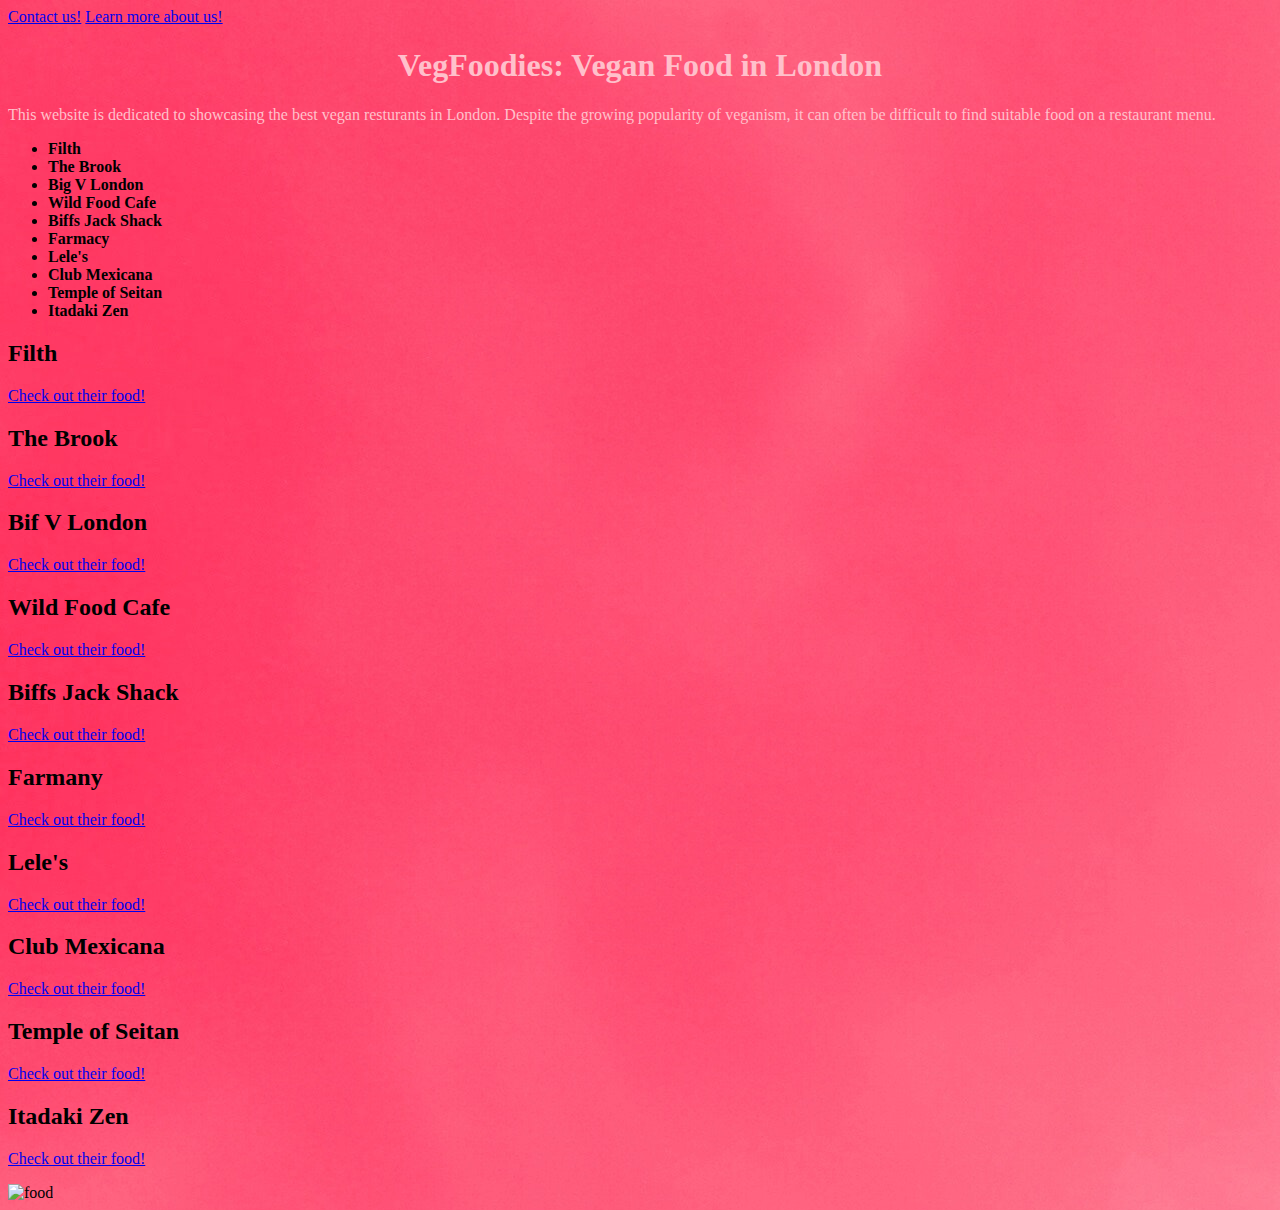
==== index.html @ 2ace2157 "Update index.html" ====
<!DOCTYPE html>
<html>
<head>
<title> VegFoodies </title>
  <body>
</head>
<body background="four.jpg">

<body>

  <a href="contact.html">Contact us!</a>

  <a href="about.html">Learn more about us!</a>

<h1>VegFoodies: Vegan Food in London</h1>

<p>This website is dedicated to showcasing the best vegan resturants in London. Despite the growing popularity of veganism, it can often be difficult to find suitable food on a restaurant menu.</p>
<ul>
<li><strong>Filth </strong></li>
<li><strong>The Brook </strong></li>
<li><strong>Big V London </strong></li>
<li><strong>Wild Food Cafe </strong></li>
<li><strong>Biffs Jack Shack </strong></li>
<li><strong>Farmacy </strong></li>
<li><strong>Lele's </strong></li>
<li><strong>Club Mexicana </strong></li>
<li><strong>Temple of Seitan </strong></li>
<li><strong>Itadaki Zen </strong></li>

</ul>

<h2>Filth</h2>
<p><a href="https://instagram.com/filthfoods?utm_source=ig_profile_share&igshid=w154fmpnxzju" target="_blank">Check out their food!</a></p>

<h2>The Brook</h2>
<p><a href="https://instagram.com/thebrooksocial?utm_source=ig_profile_share&igshid=z3mx6iekdbx1" target="_blank">Check out their food!</a></p>

<h2>Bif V London</h2>
<p><a href="https://instagram.com/bigvlondon?utm_source=ig_profile_share&igshid=1d4su6wdo6scb" target="_blank">Check out their food!</a></p>

<h2>Wild Food Cafe</h2>
<p><a href="https://instagram.com/wildfoodcafe?utm_source=ig_profile_share&igshid=szcdkpubrn42" target="_blank">Check out their food!</a></p>

<h2>Biffs Jack Shack</h2>
<p><a href="https://instagram.com/biffsjackshack?utm_source=ig_profile_share&igshid=bix4g5l9j4w4" target="_blank">Check out their food!</a></p>

<h2>Farmany</h2>
<p><a href="https://instagram.com/farmacyuk?utm_source=ig_profile_share&igshid=fz9z3z4mb0v6" target="_blank">Check out their food!</a></p>

<h2>Lele's</h2>
<p><a href="https://instagram.com/leles_london?utm_source=ig_profile_share&igshid=kb9ek0wr1fde" target="_blank">Check out their food!</a></p>

<h2>Club Mexicana</h2>
<p><a href="https://instagram.com/clubmexicana?utm_source=ig_profile_share&igshid=1avyb87kshzrn" target="_blank">Check out their food!</a></p>

<h2>Temple of Seitan</h2>
<p><a href="https://instagram.com/templeofseitan?utm_source=ig_profile_share&igshid=z2mdcbatoq0e" target="_blank">Check out their food!</a></p>

<h2>Itadaki Zen</h2>
<p><a href="https://instagram.com/itadakizen?utm_source=ig_profile_share&igshid=ah2ua25tgcn1" target="_blank">Check out their food!</a></p>



  <img src width="600""one.jpg" alt="food"/>

<link rel="stylesheet" type="text/css" href="styles.css">
</body>
</html>
---- styles.css ----
h1 { text-align: center;
  color: pink;
}

p {
  color: pink ;
  font-family: Verdana;
  font-size: 16px;
}
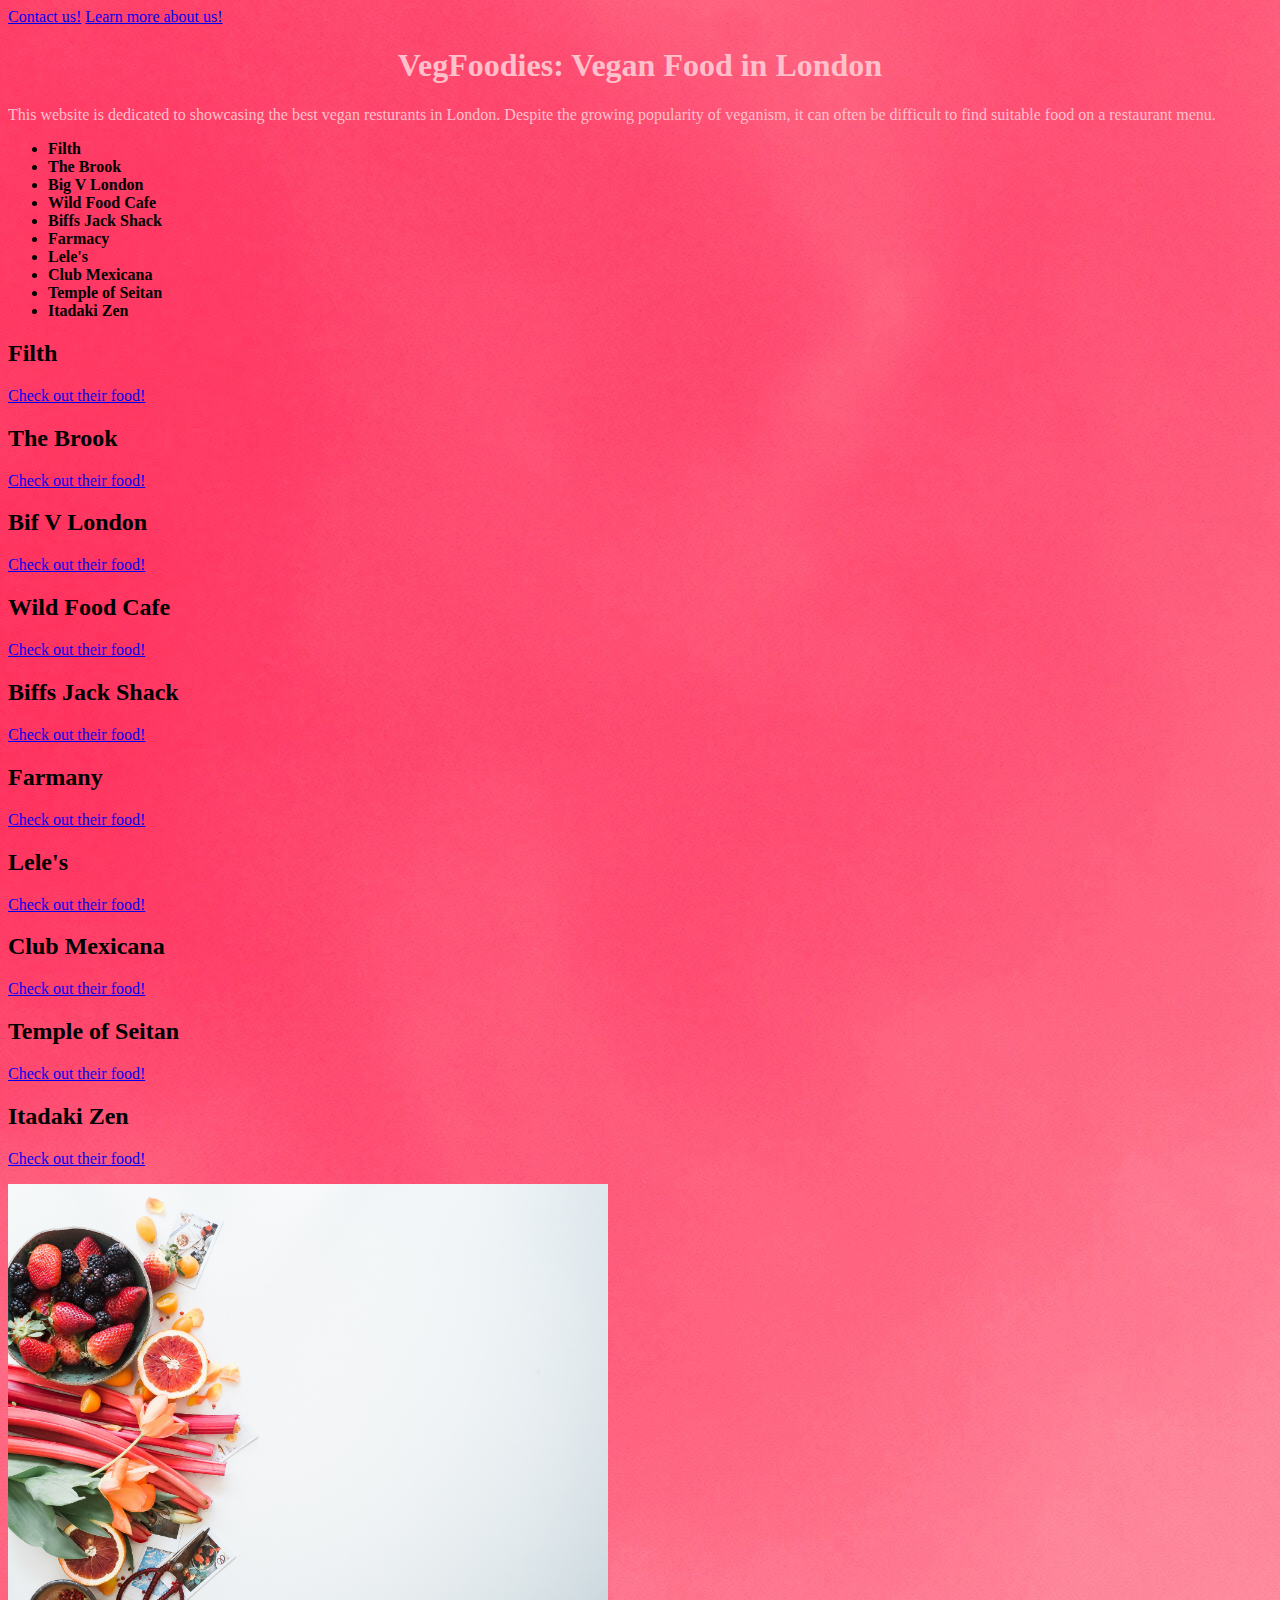
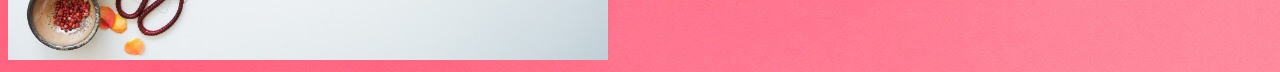
==== commit 7c206bf1: "Update index.html" ====
--- a/index.html
+++ b/index.html
@@ -61,7 +61,7 @@
 
 
 
-  <img src width="600""one.jpg" alt="food"/>
+  <img width="600" src="one.jpg" alt="food"/>
 
 <link rel="stylesheet" type="text/css" href="styles.css">
 </body>
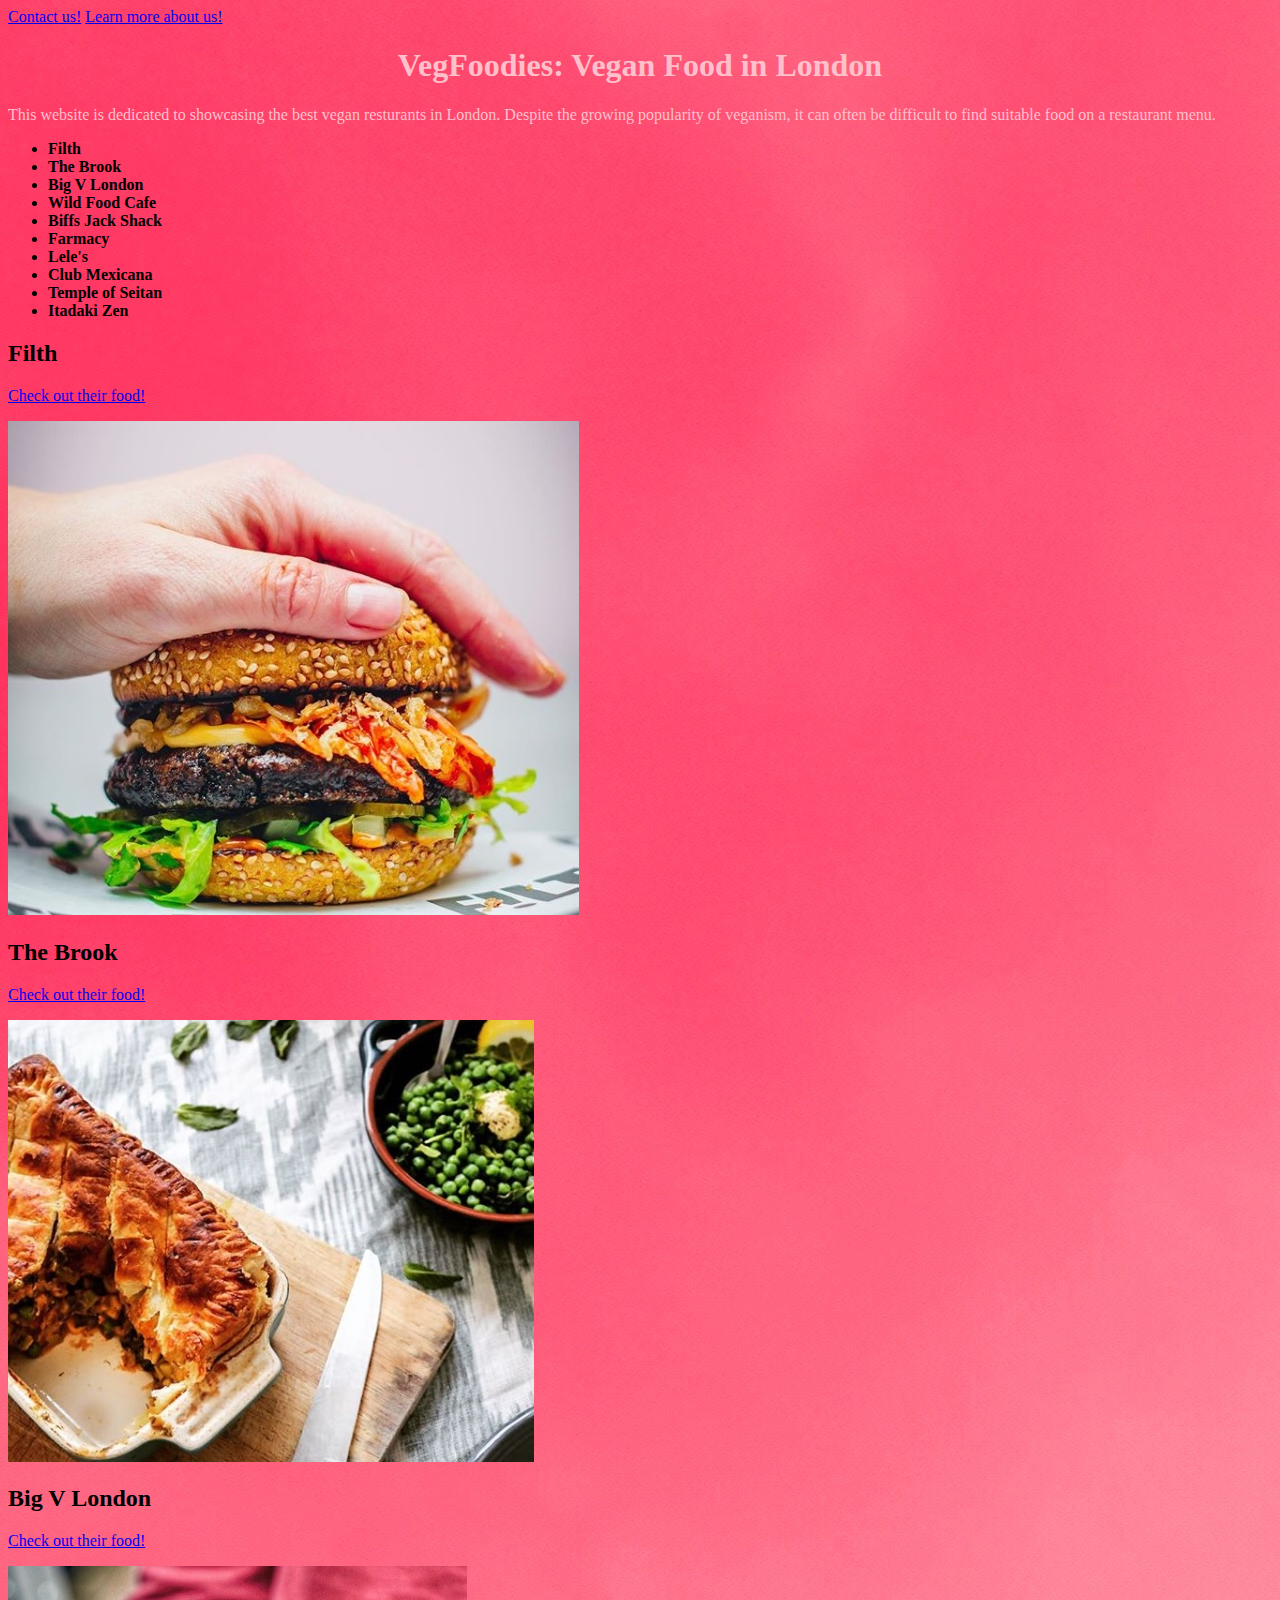
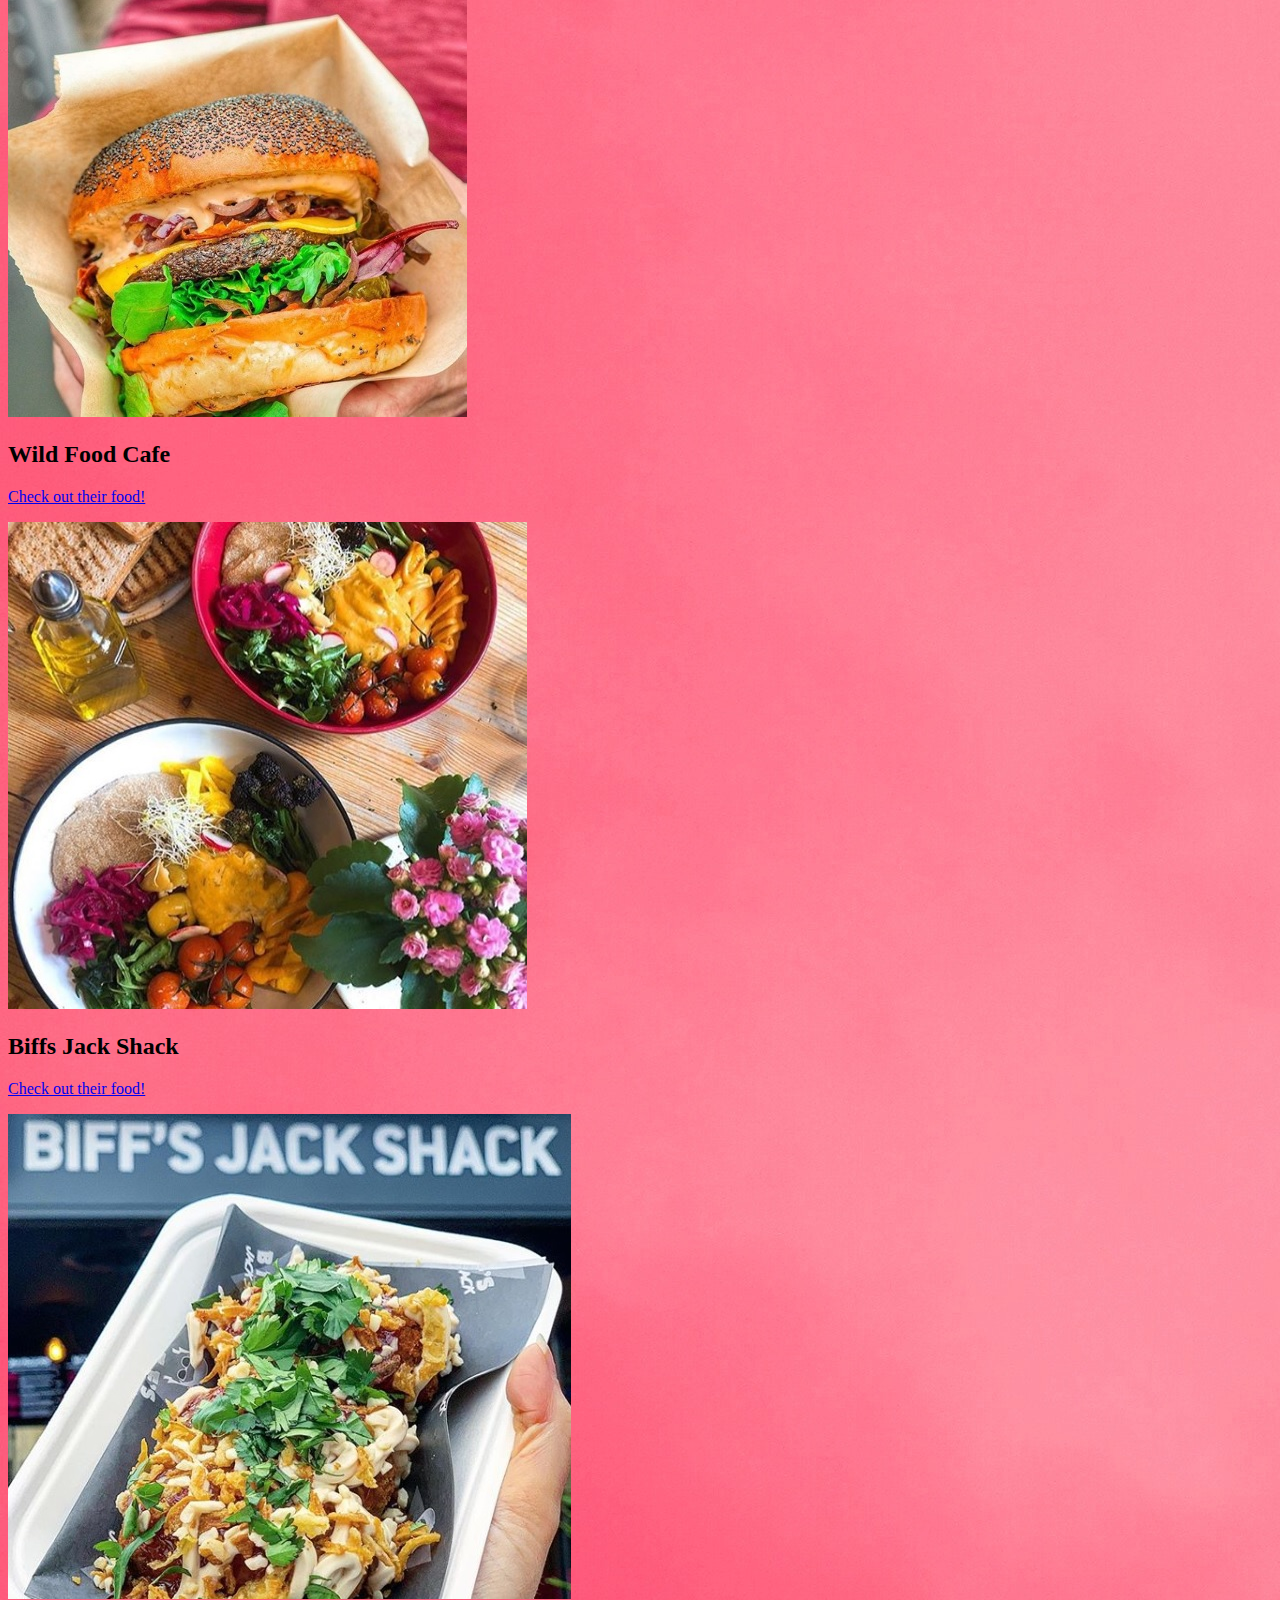
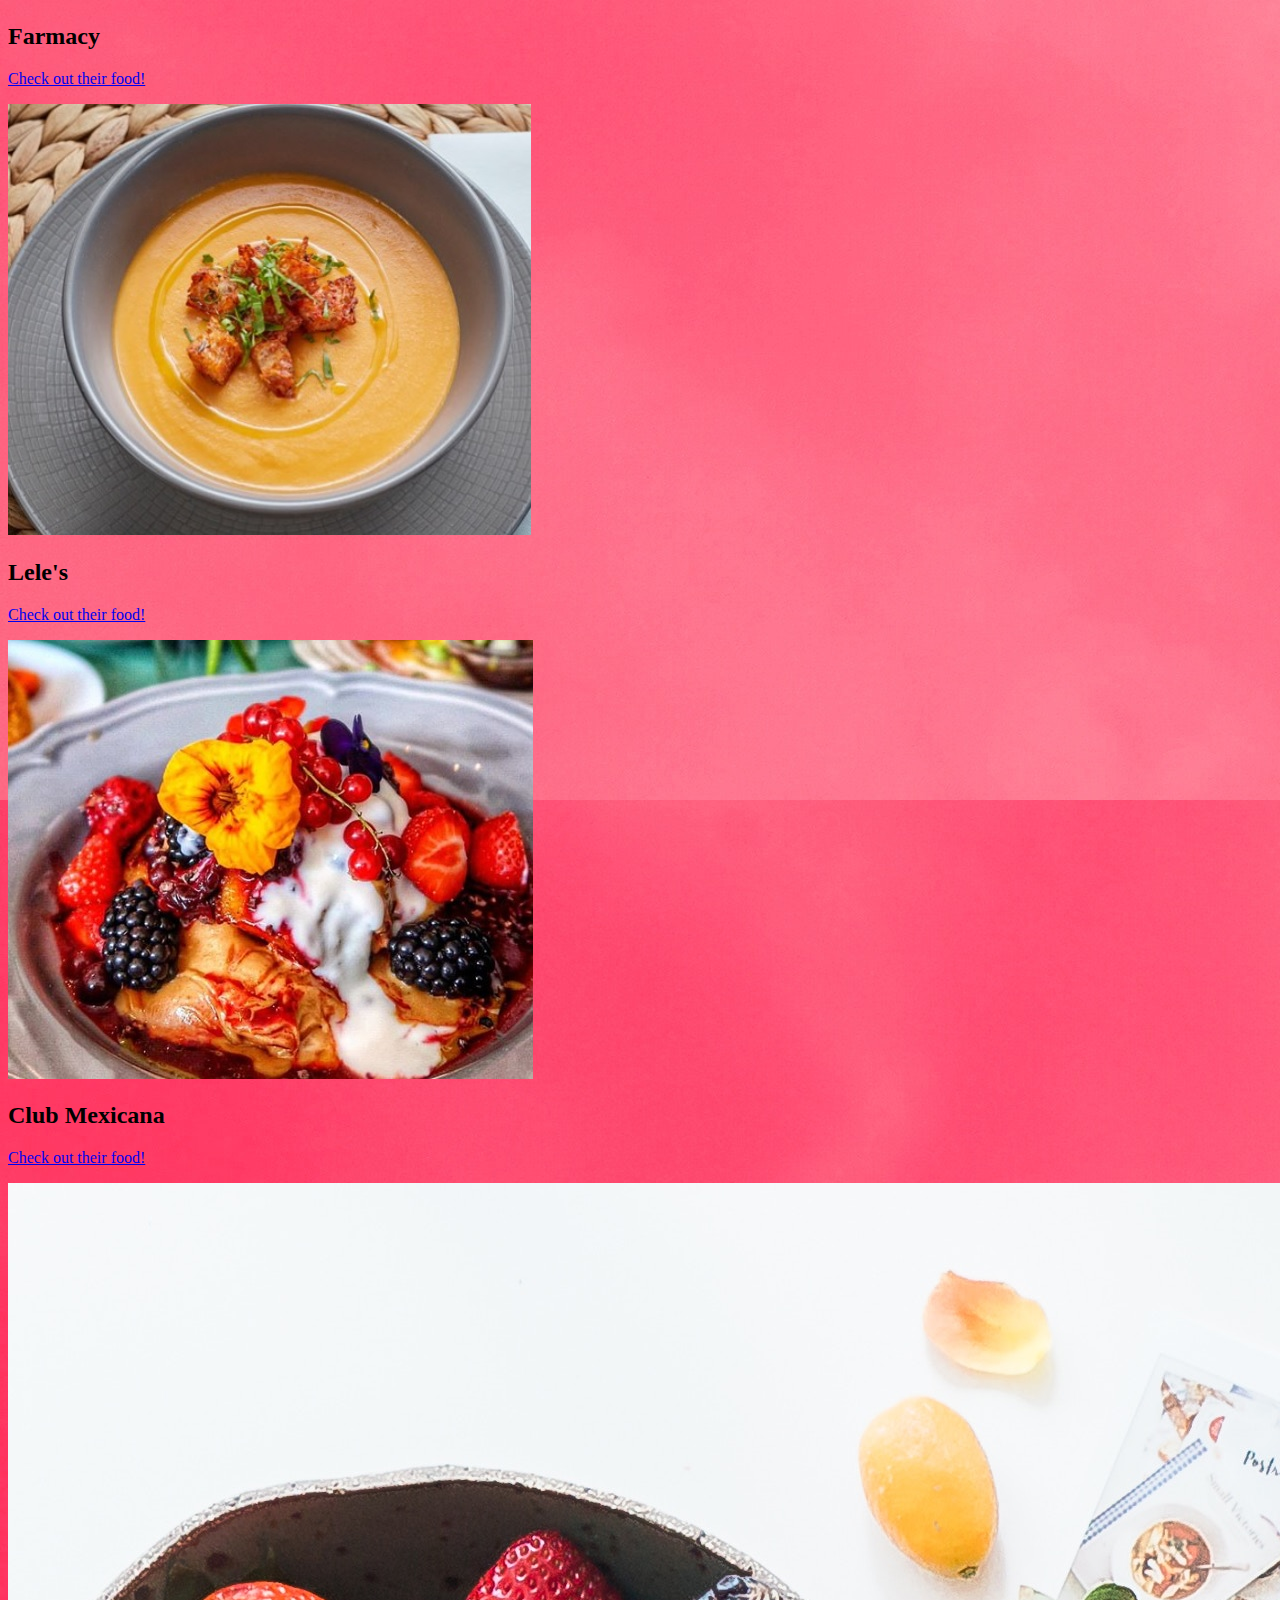
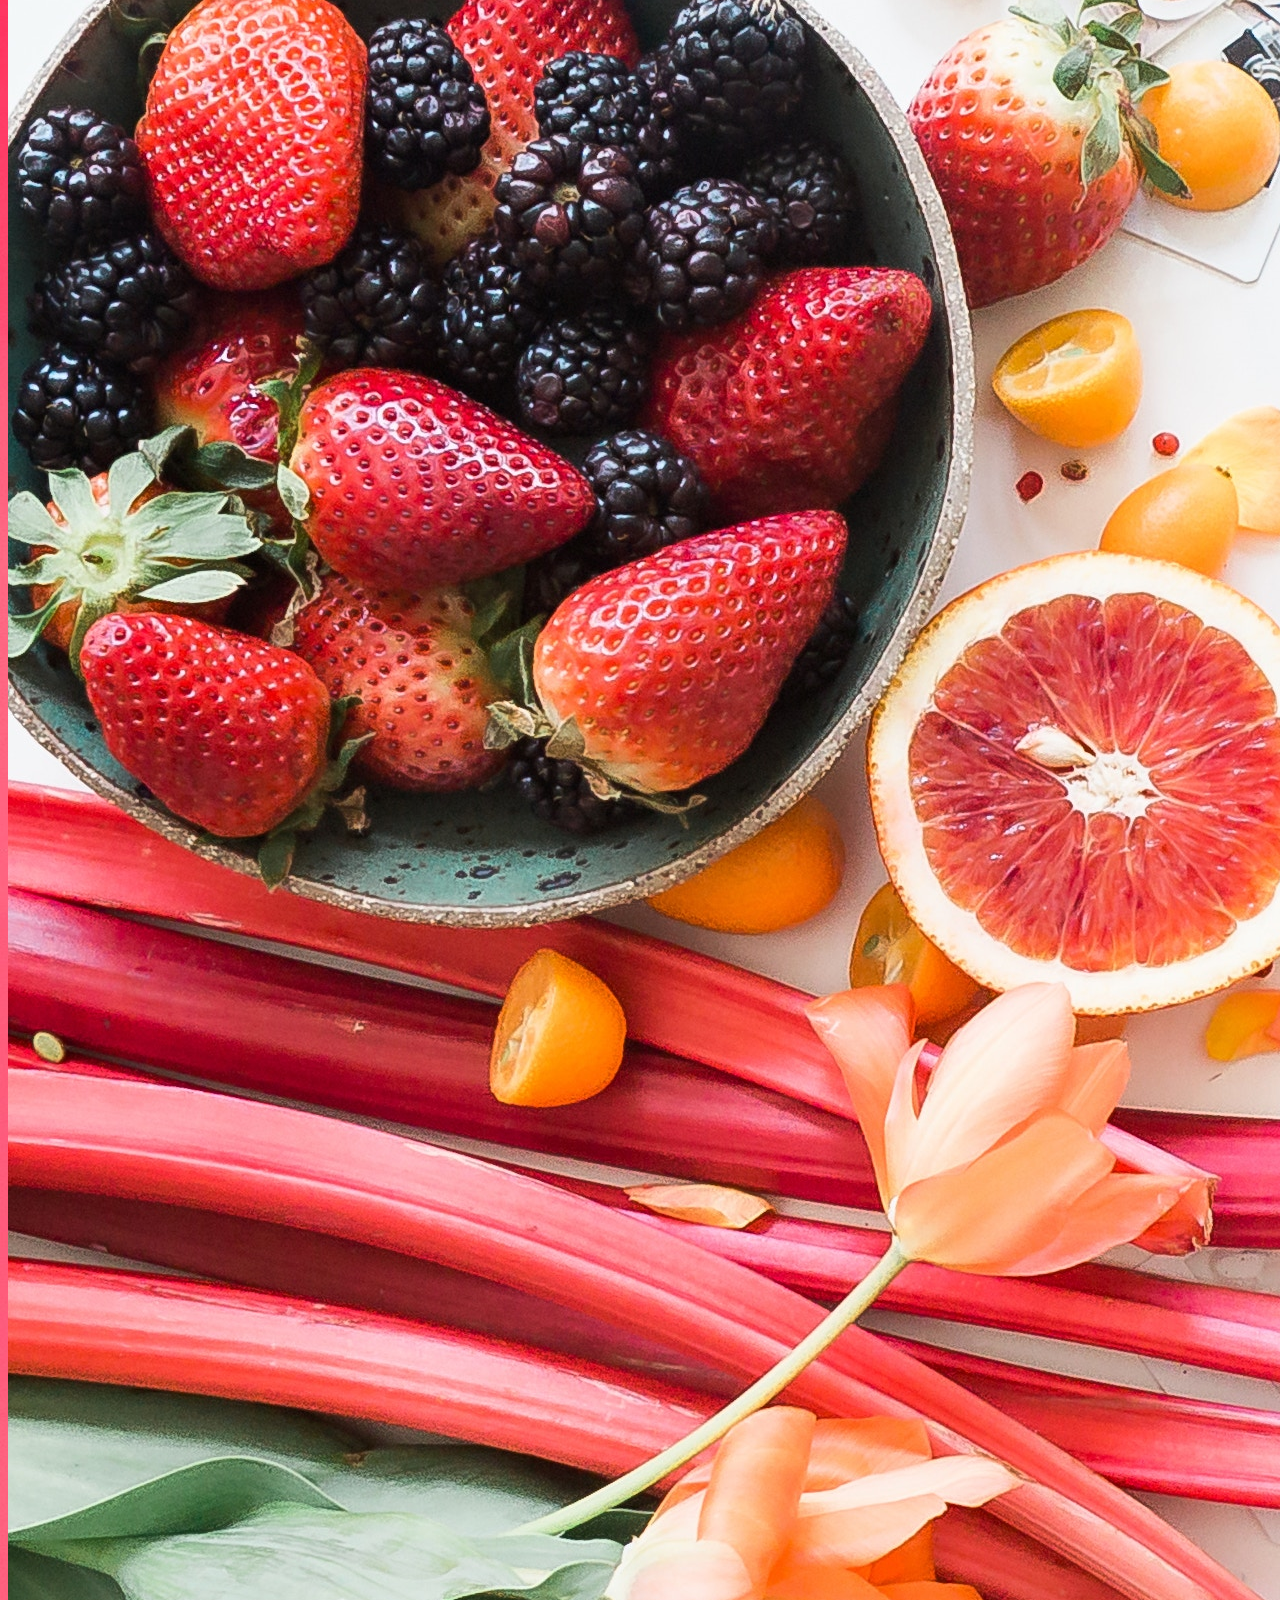
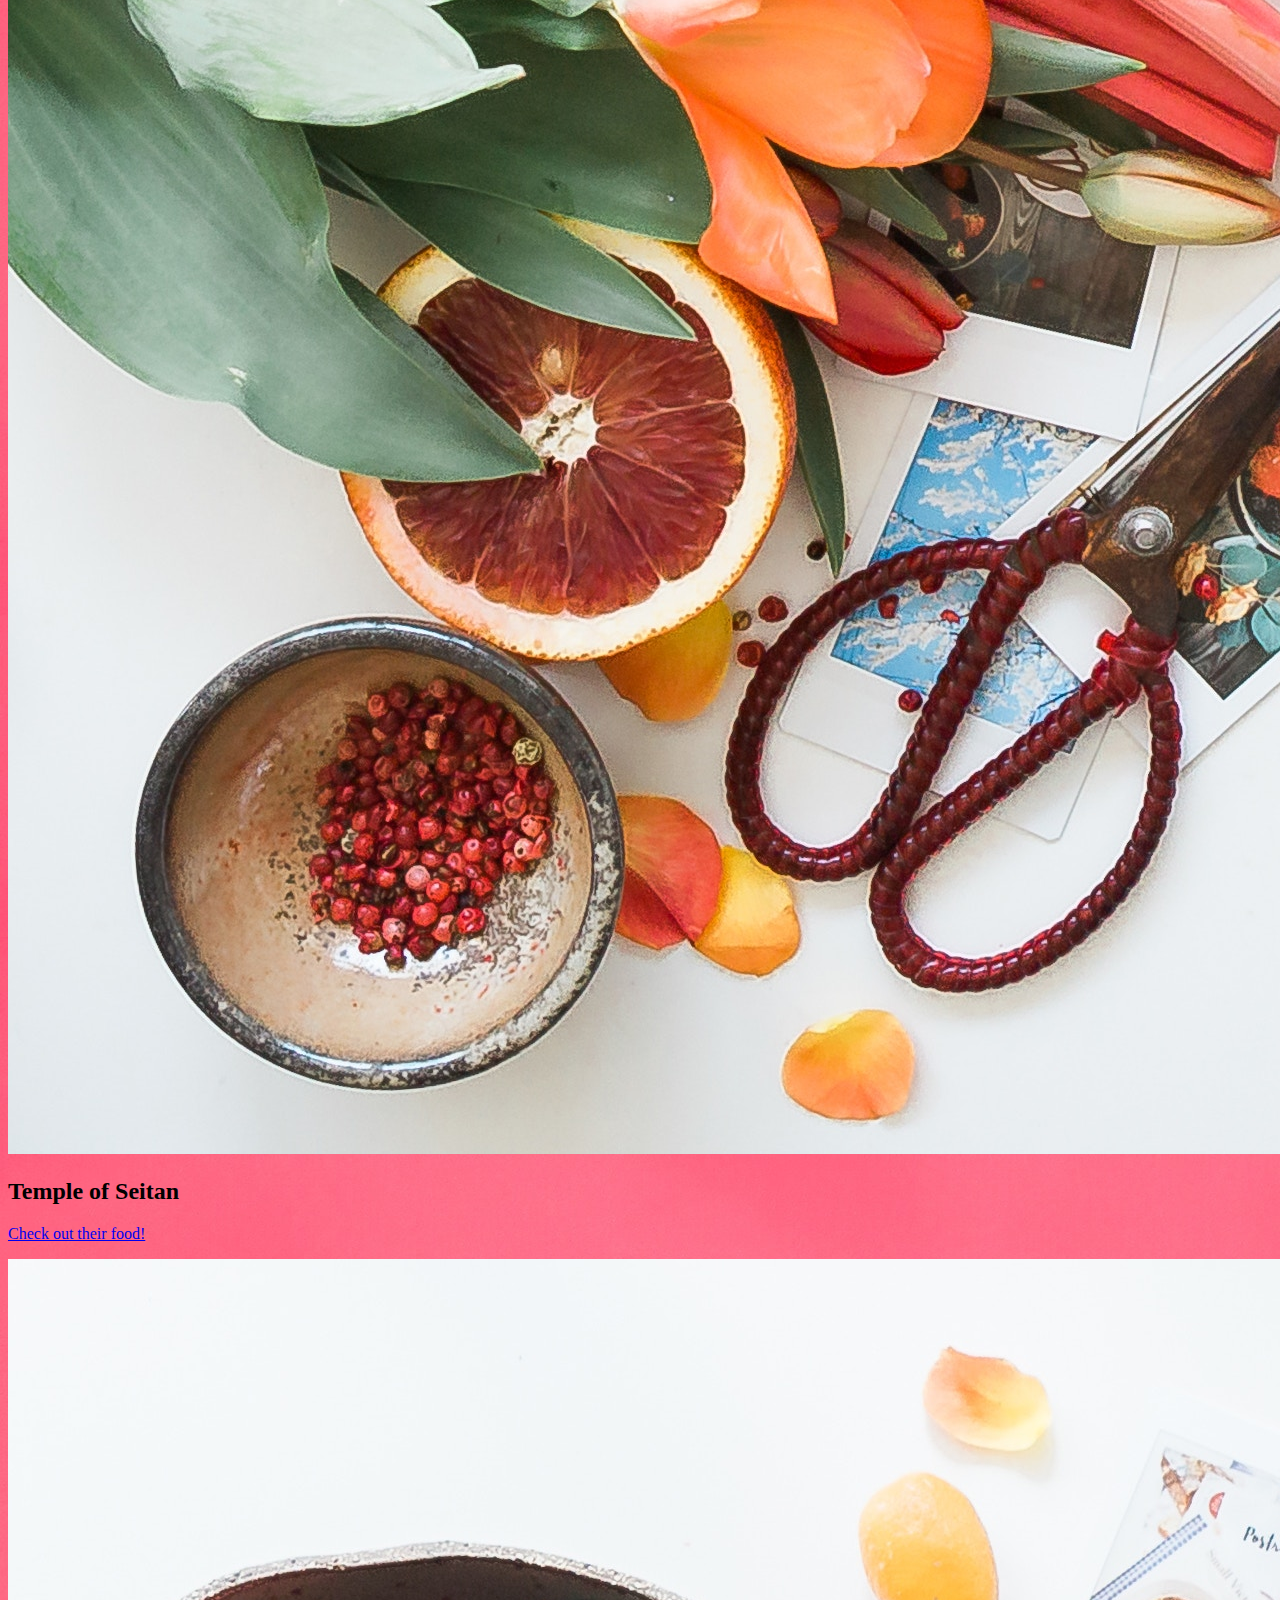
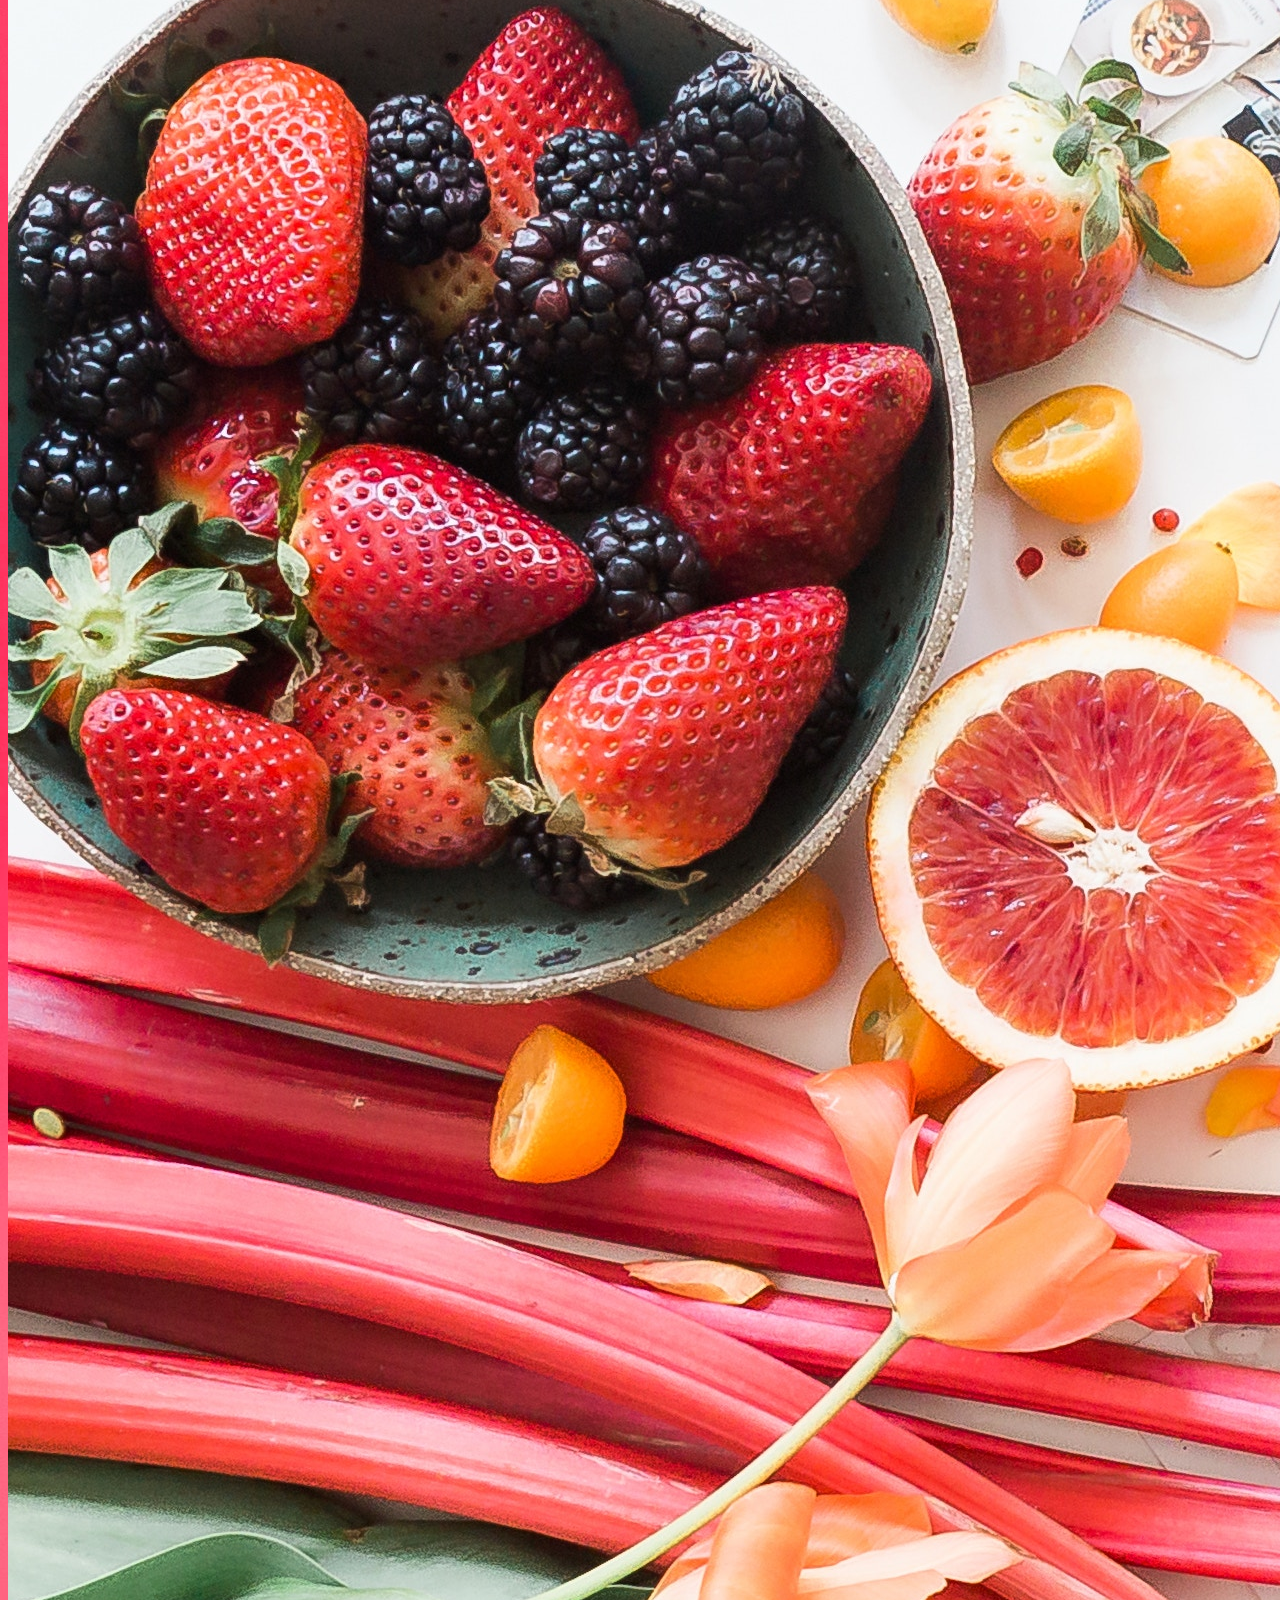
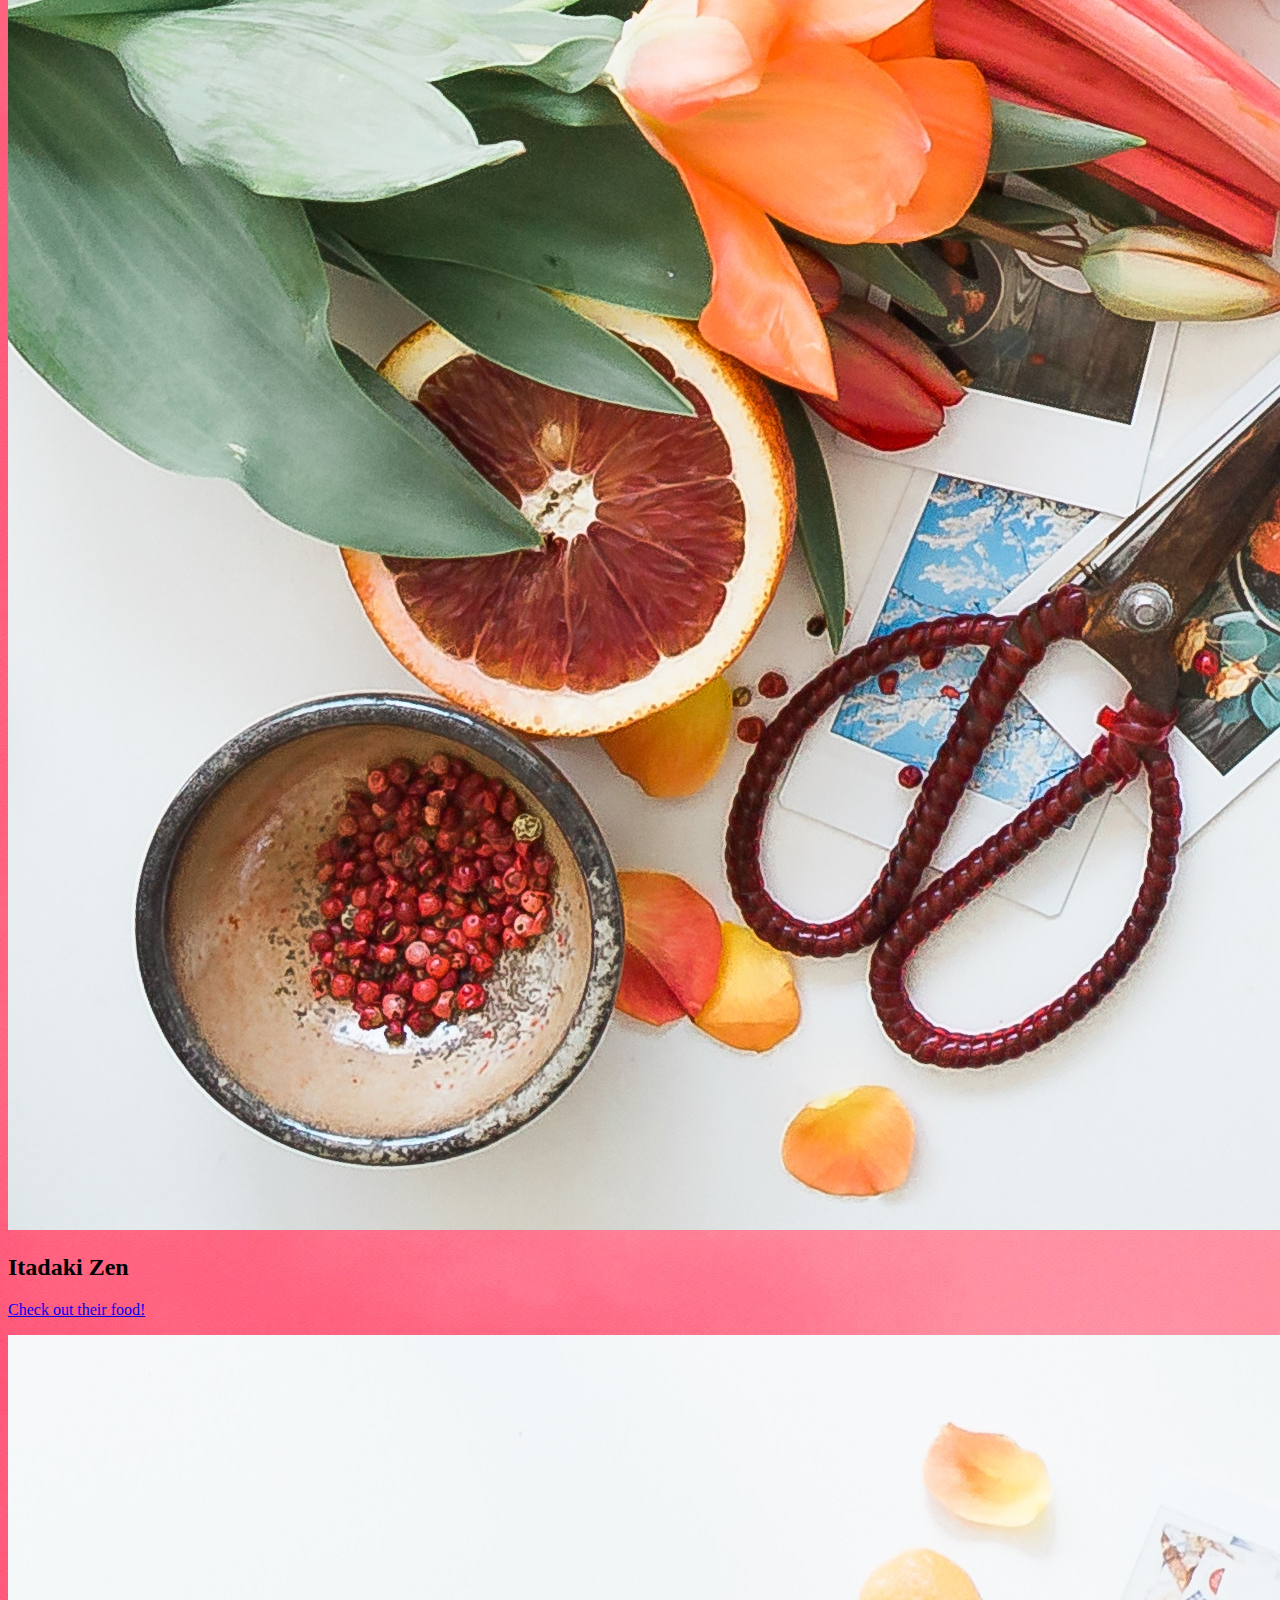
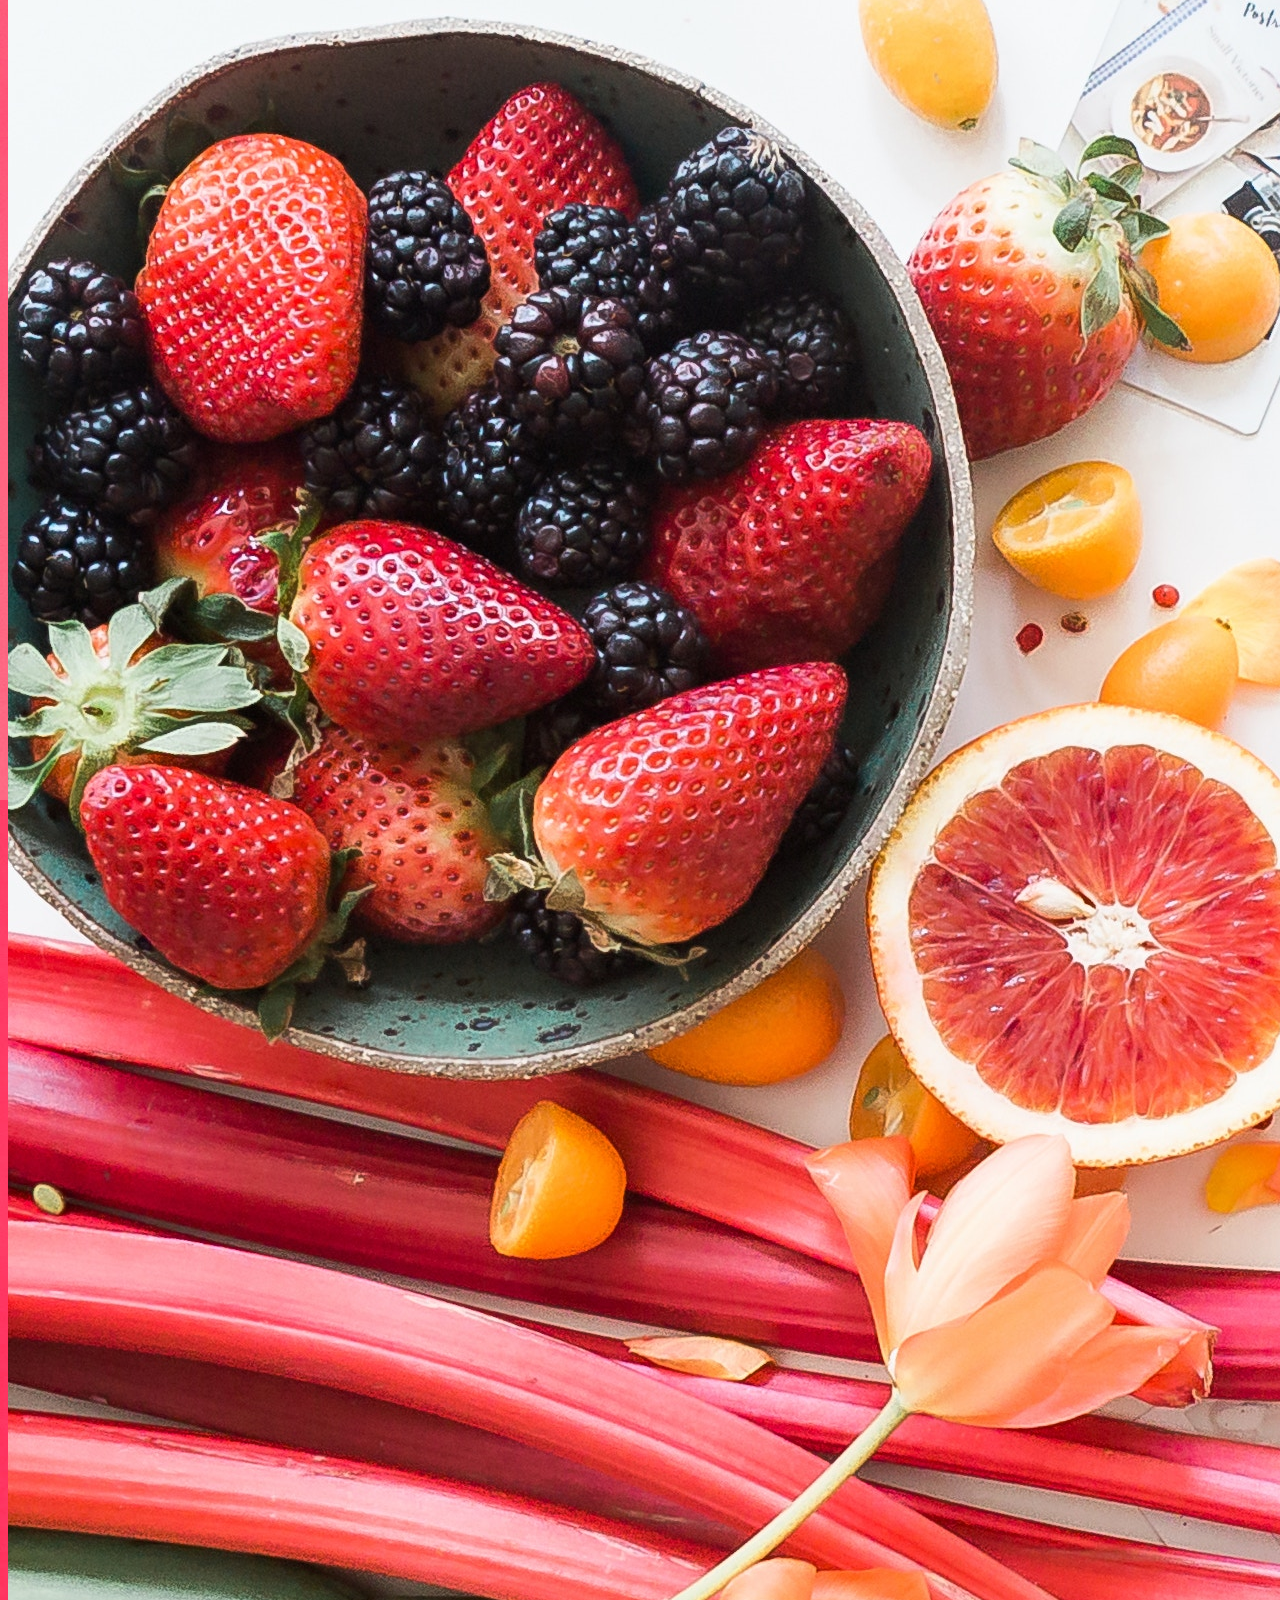
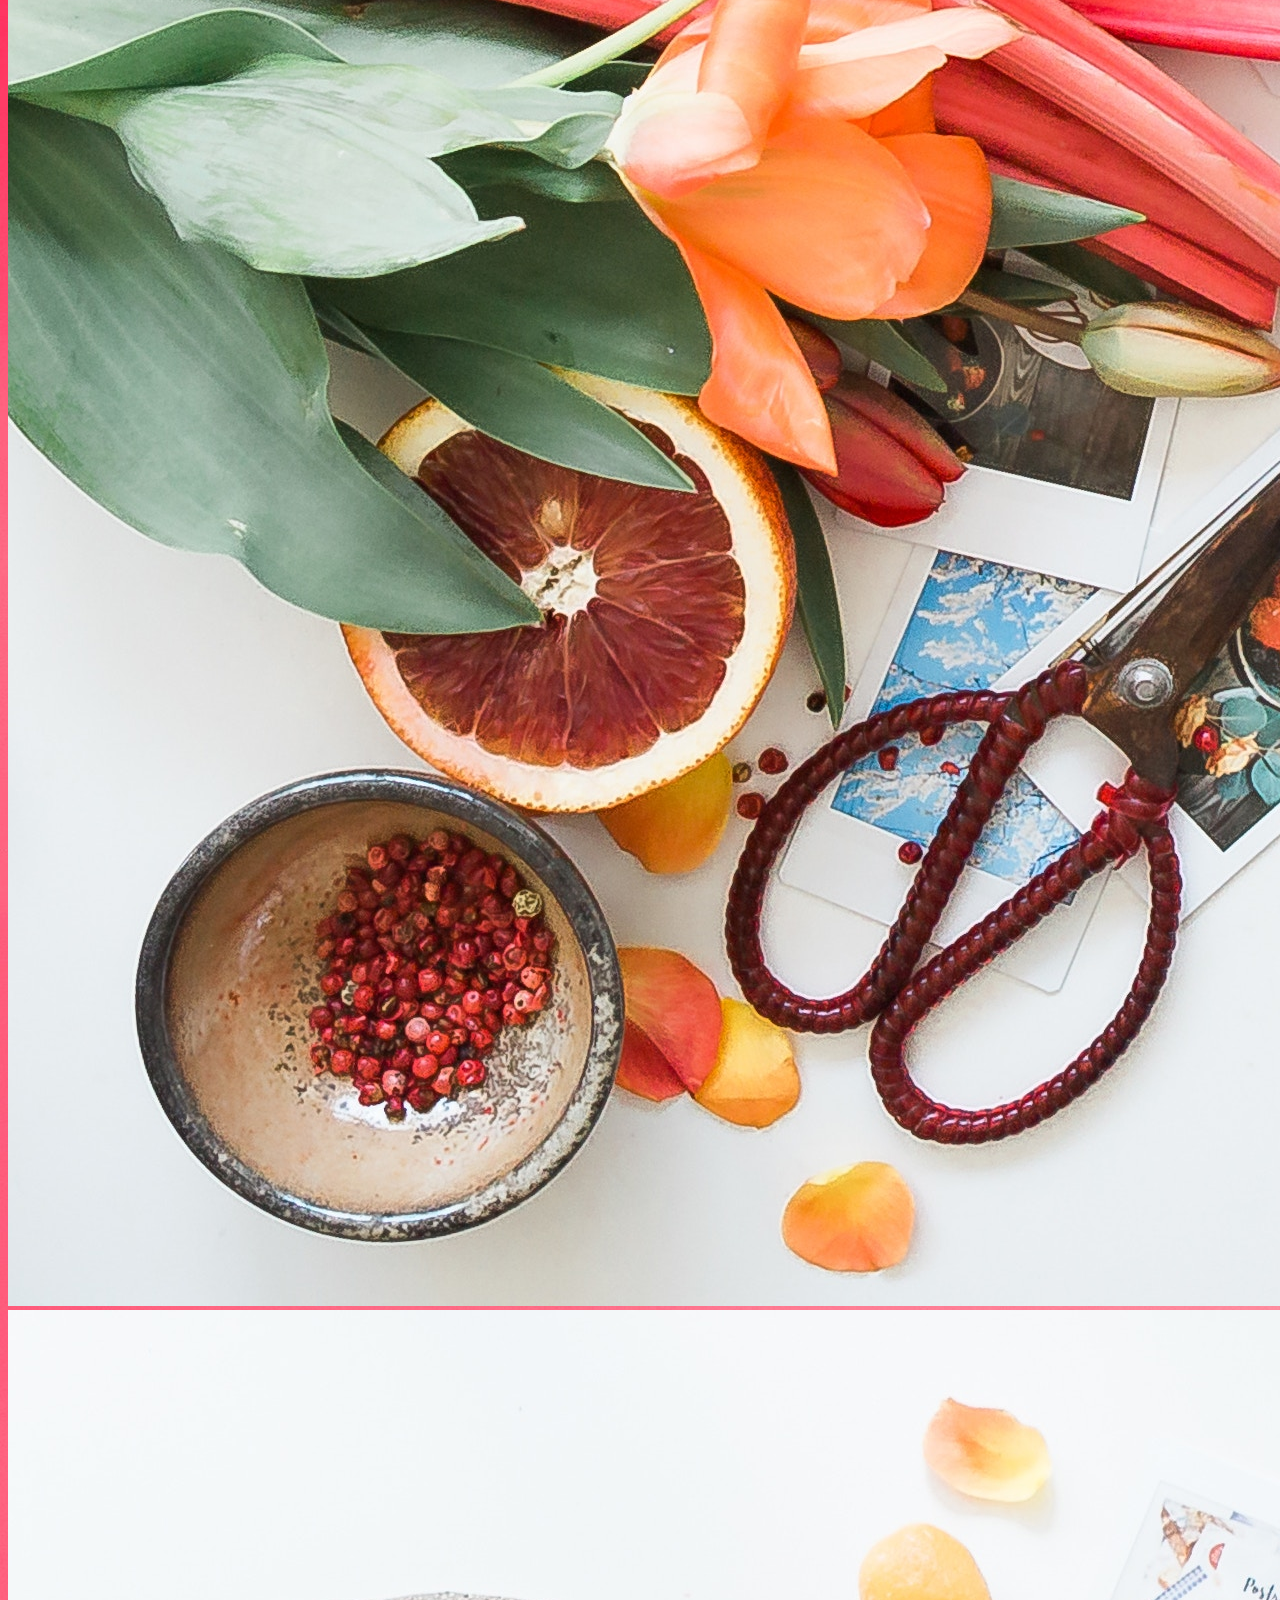
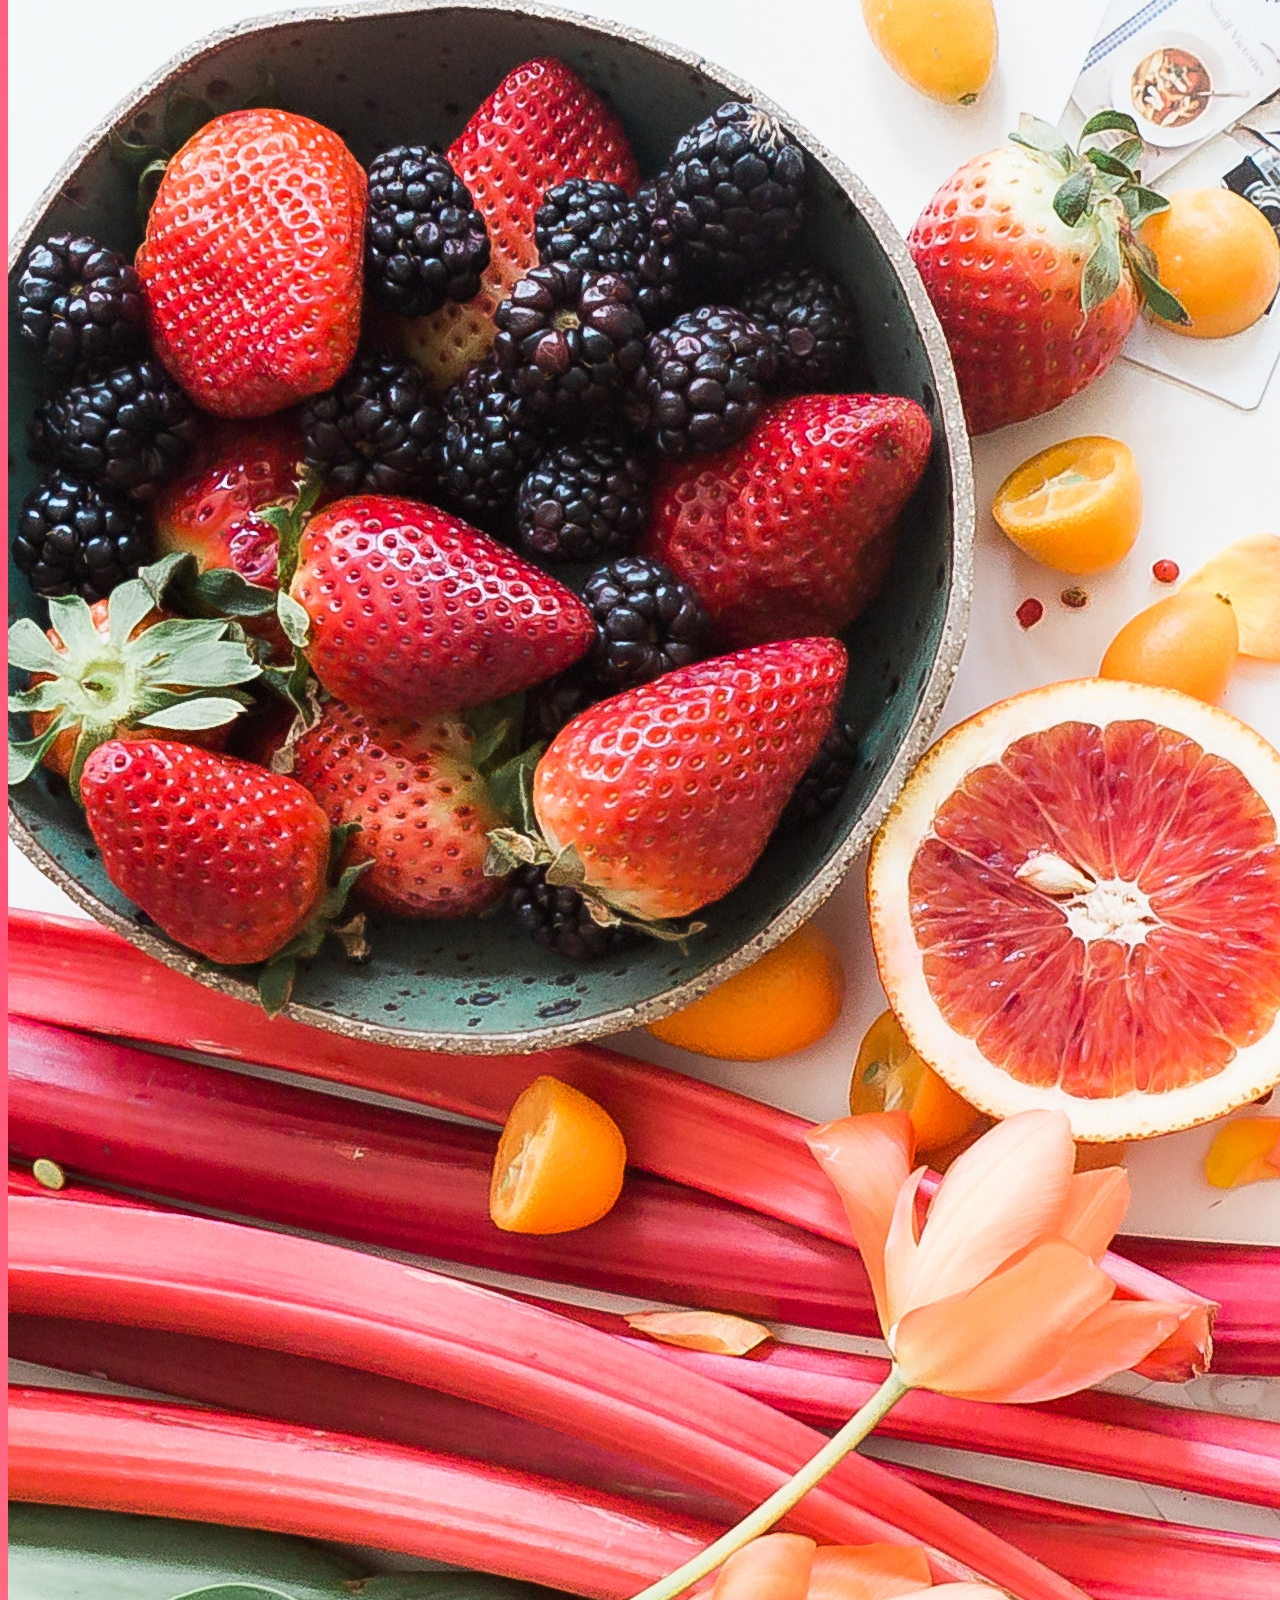
==== commit cc0f369d: "pictures added" ====
--- a/index.html
+++ b/index.html
@@ -32,36 +32,54 @@
 <h2>Filth</h2>
 <p><a href="https://instagram.com/filthfoods?utm_source=ig_profile_share&igshid=w154fmpnxzju" target="_blank">Check out their food!</a></p>
 
+<img src="filth.jpg" alt="filth"/>
+
 <h2>The Brook</h2>
 <p><a href="https://instagram.com/thebrooksocial?utm_source=ig_profile_share&igshid=z3mx6iekdbx1" target="_blank">Check out their food!</a></p>
 
-<h2>Bif V London</h2>
+<img src="brook.jpg" alt="brook"/>
+
+<h2>Big V London</h2>
 <p><a href="https://instagram.com/bigvlondon?utm_source=ig_profile_share&igshid=1d4su6wdo6scb" target="_blank">Check out their food!</a></p>
+
+<img src="bigvlondon.jpg" alt="bigvlondon"/>
 
 <h2>Wild Food Cafe</h2>
 <p><a href="https://instagram.com/wildfoodcafe?utm_source=ig_profile_share&igshid=szcdkpubrn42" target="_blank">Check out their food!</a></p>
 
+<img src="wildfoodcafe.jpg" alt="wildfoodcafe"/>
+
 <h2>Biffs Jack Shack</h2>
 <p><a href="https://instagram.com/biffsjackshack?utm_source=ig_profile_share&igshid=bix4g5l9j4w4" target="_blank">Check out their food!</a></p>
 
-<h2>Farmany</h2>
+<img src="biffsjackshack.jpg" alt="biffsjackshack"/>
+
+<h2>Farmacy</h2>
 <p><a href="https://instagram.com/farmacyuk?utm_source=ig_profile_share&igshid=fz9z3z4mb0v6" target="_blank">Check out their food!</a></p>
+
+<img src="farmacy.jpg" alt="farmacy"/>
 
 <h2>Lele's</h2>
 <p><a href="https://instagram.com/leles_london?utm_source=ig_profile_share&igshid=kb9ek0wr1fde" target="_blank">Check out their food!</a></p>
 
+<img src="lele.jpg" alt="lele"/>
+
 <h2>Club Mexicana</h2>
 <p><a href="https://instagram.com/clubmexicana?utm_source=ig_profile_share&igshid=1avyb87kshzrn" target="_blank">Check out their food!</a></p>
+
+<img src="one.jpg" alt="food"/>
 
 <h2>Temple of Seitan</h2>
 <p><a href="https://instagram.com/templeofseitan?utm_source=ig_profile_share&igshid=z2mdcbatoq0e" target="_blank">Check out their food!</a></p>
 
+<img src="one.jpg" alt="food"/>
+
 <h2>Itadaki Zen</h2>
 <p><a href="https://instagram.com/itadakizen?utm_source=ig_profile_share&igshid=ah2ua25tgcn1" target="_blank">Check out their food!</a></p>
 
+<img src="one.jpg" alt="food"/>
 
-
-  <img width="600" src="one.jpg" alt="food"/>
+  <img src="one.jpg" alt="food"/>
 
 <link rel="stylesheet" type="text/css" href="styles.css">
 </body>
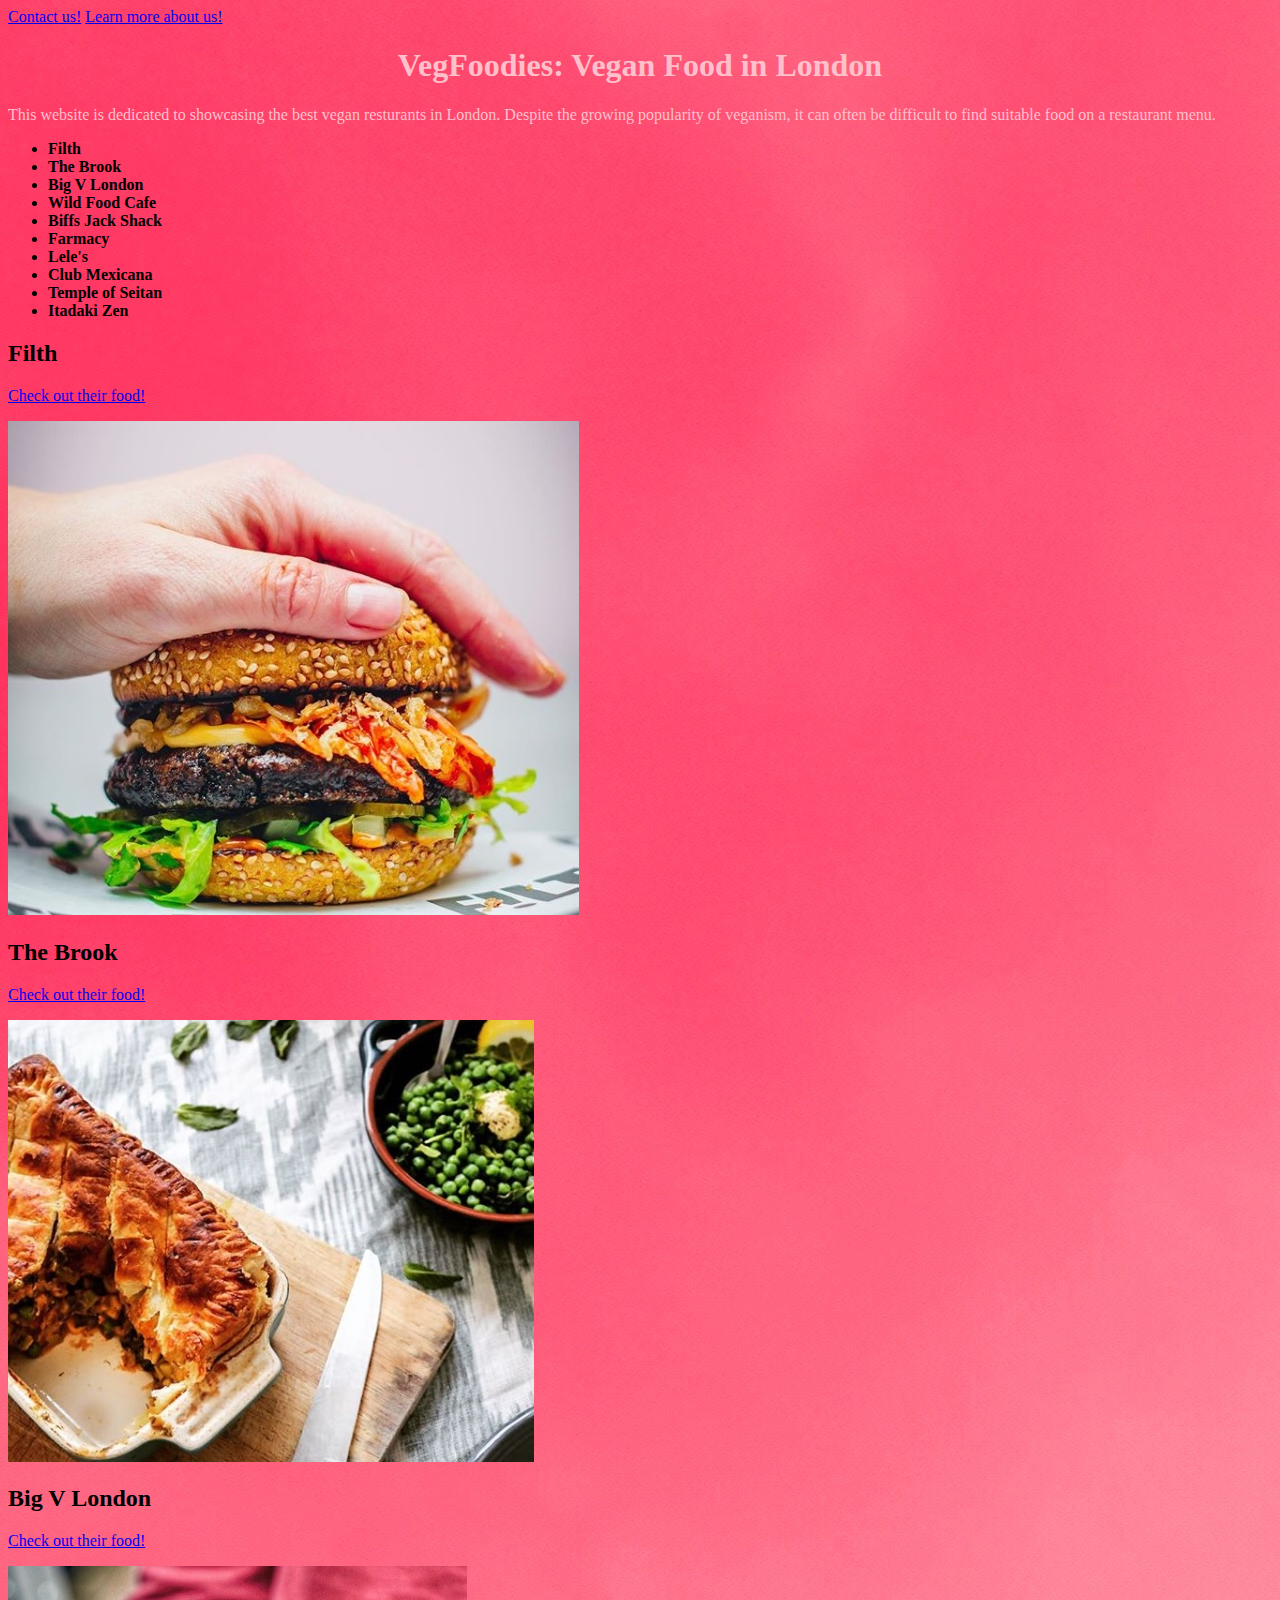
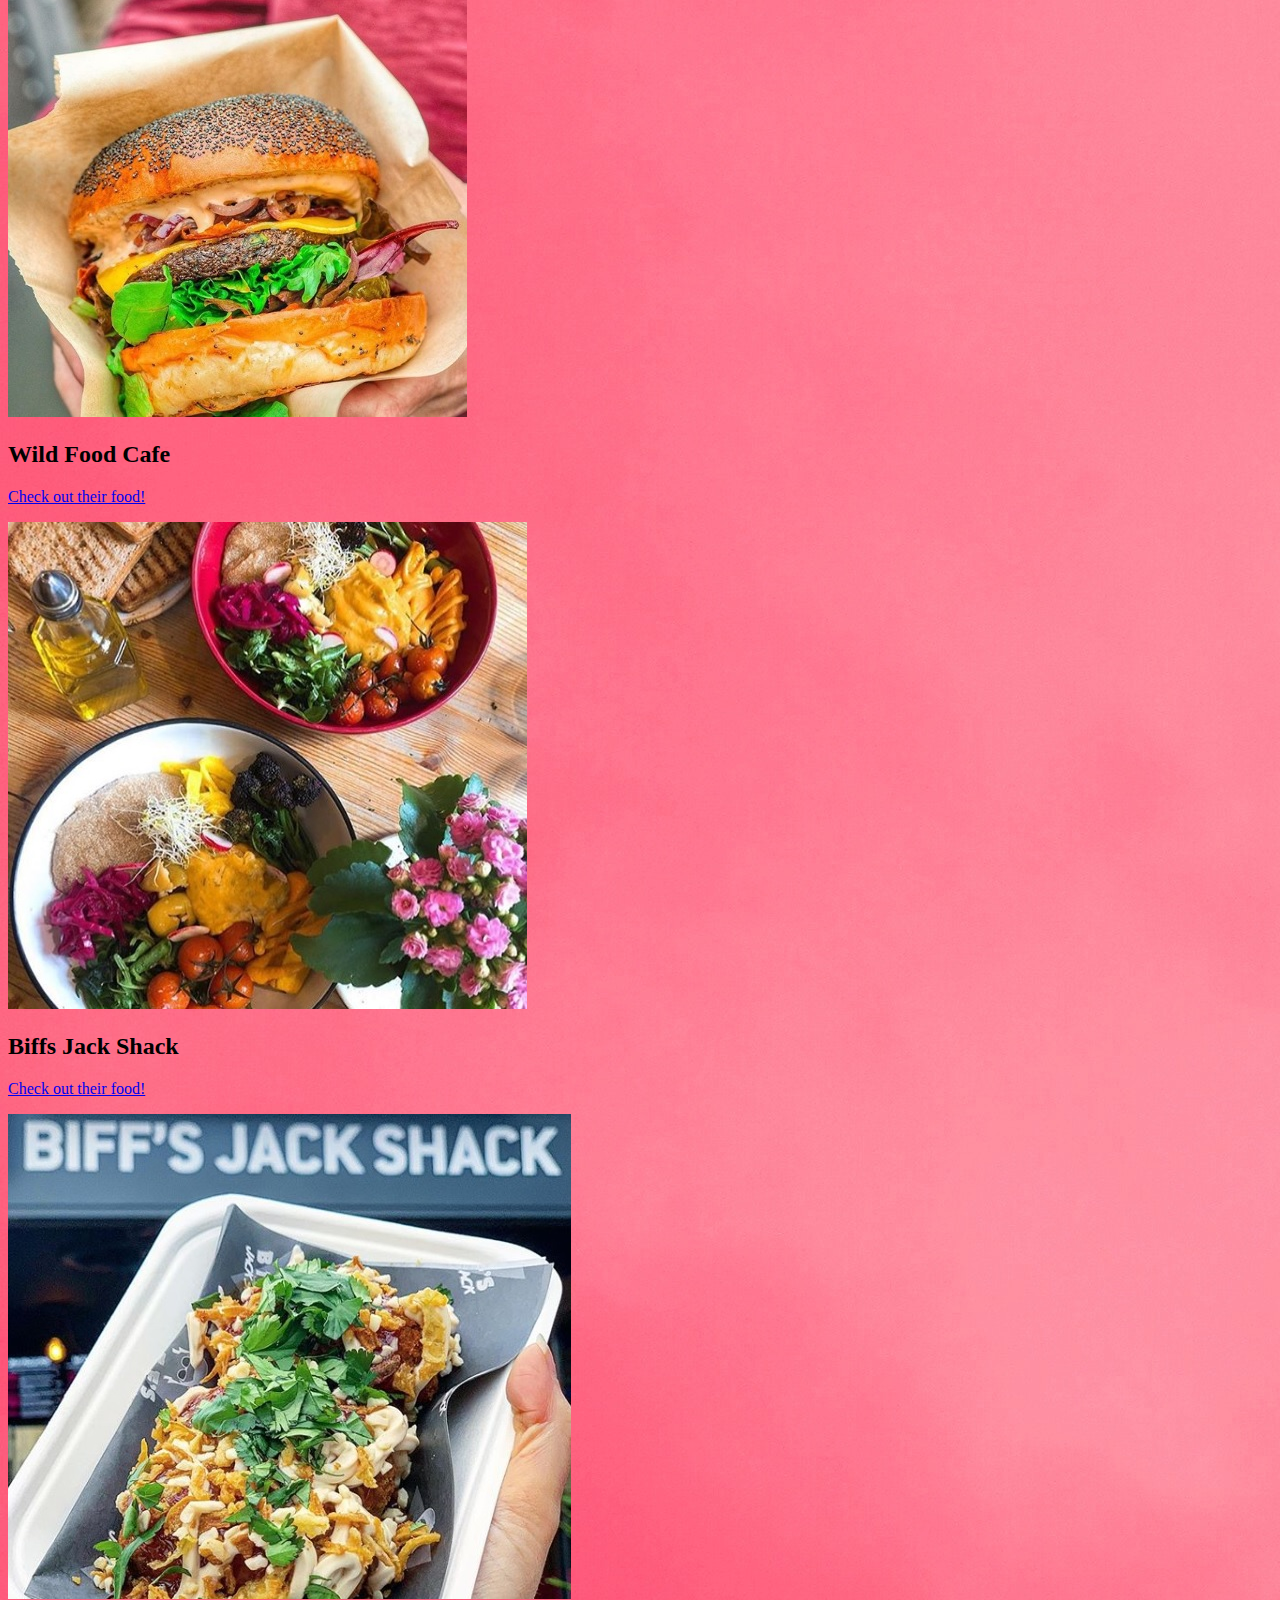
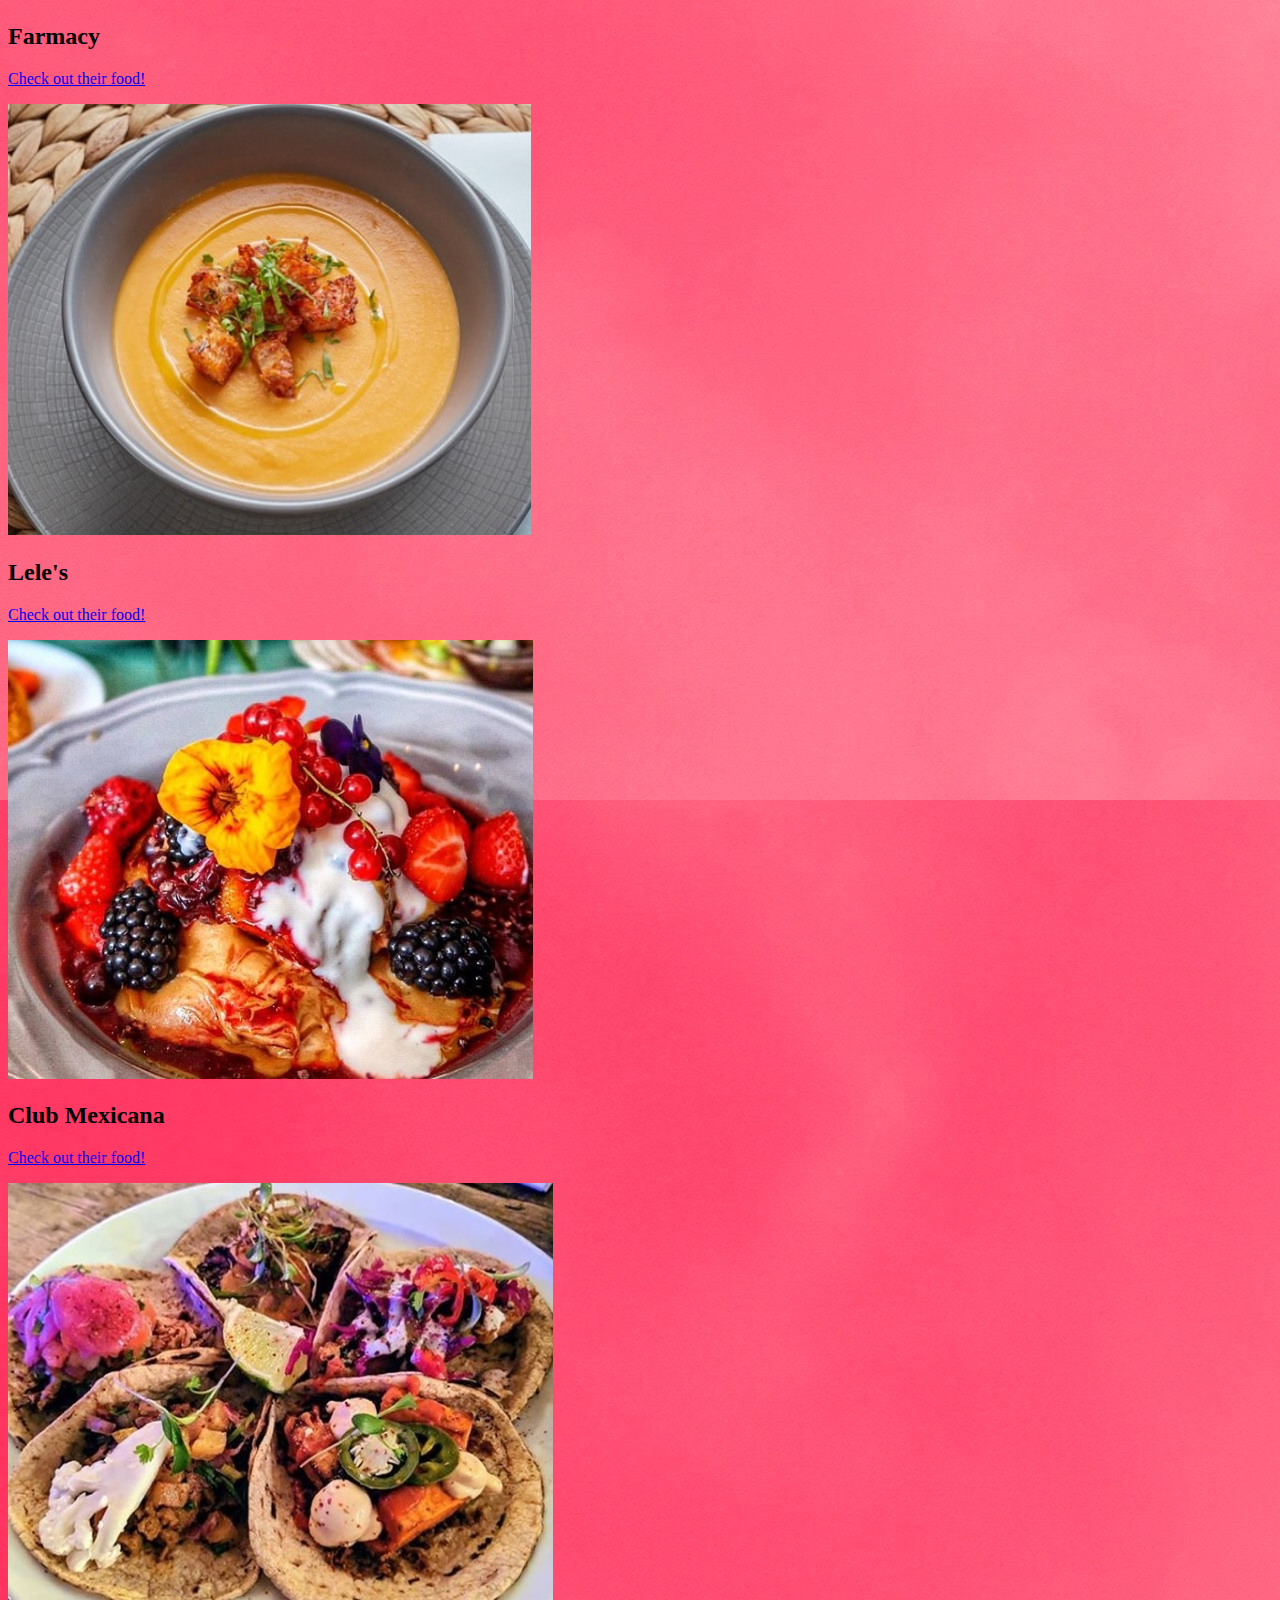
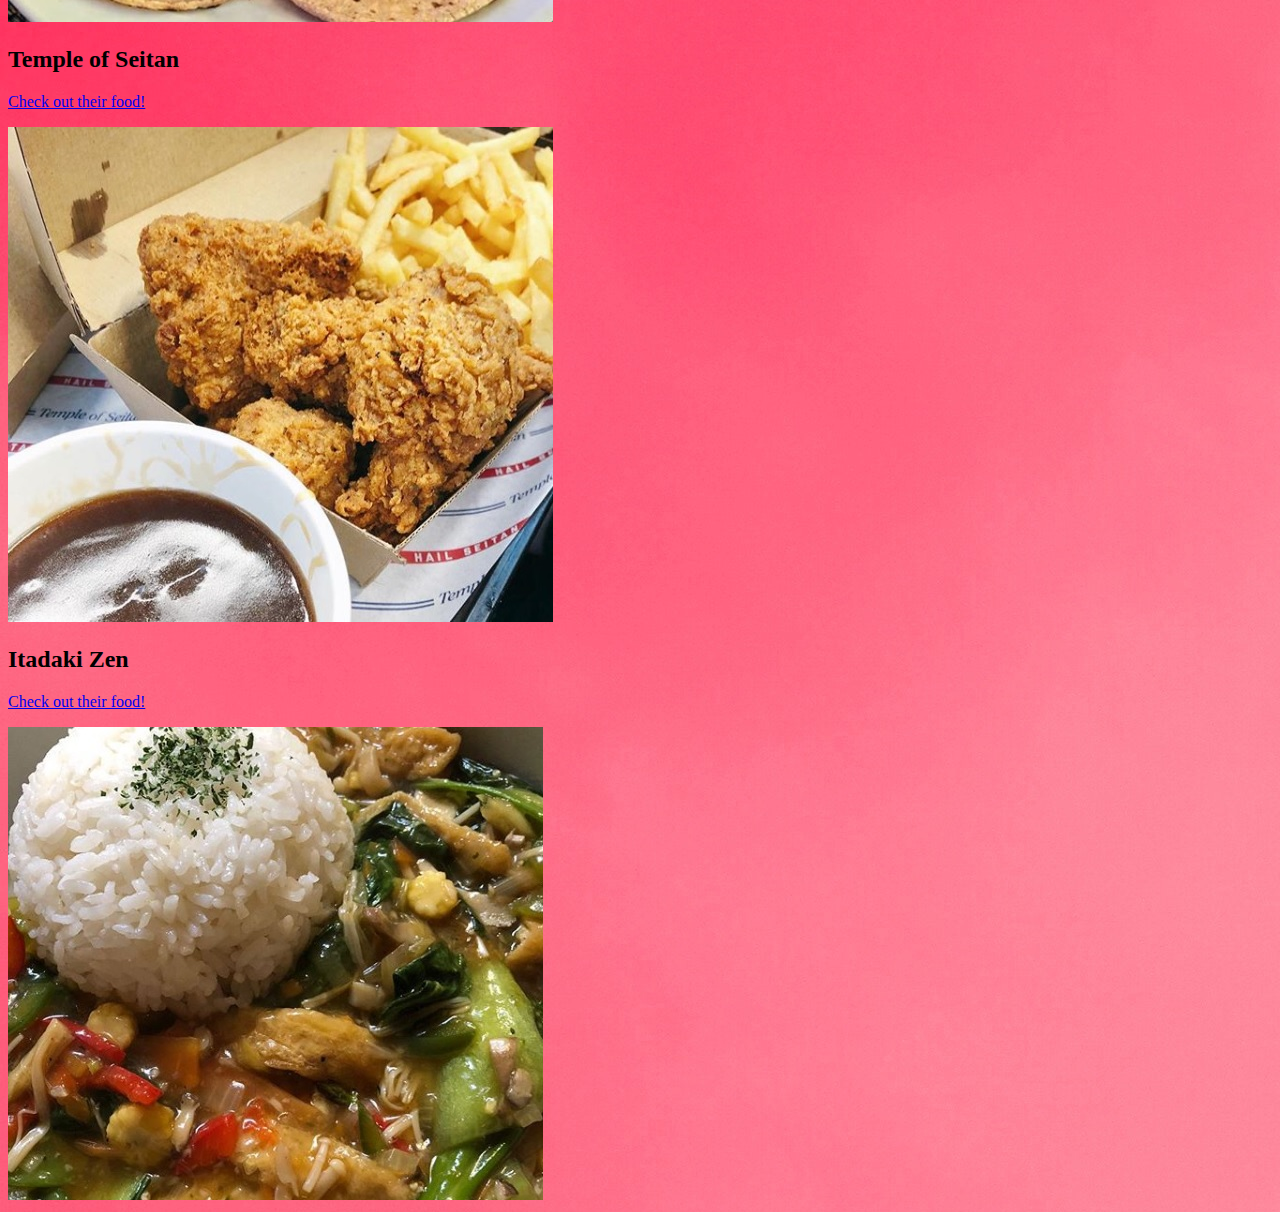
==== commit 0faaf1e7: "pictures added" ====
--- a/index.html
+++ b/index.html
@@ -67,19 +67,18 @@
 <h2>Club Mexicana</h2>
 <p><a href="https://instagram.com/clubmexicana?utm_source=ig_profile_share&igshid=1avyb87kshzrn" target="_blank">Check out their food!</a></p>
 
-<img src="one.jpg" alt="food"/>
+<img src="club.jpg" alt="club"/>
 
 <h2>Temple of Seitan</h2>
 <p><a href="https://instagram.com/templeofseitan?utm_source=ig_profile_share&igshid=z2mdcbatoq0e" target="_blank">Check out their food!</a></p>
 
-<img src="one.jpg" alt="food"/>
+<img src="temple.jpg" alt="temple"/>
 
 <h2>Itadaki Zen</h2>
 <p><a href="https://instagram.com/itadakizen?utm_source=ig_profile_share&igshid=ah2ua25tgcn1" target="_blank">Check out their food!</a></p>
 
-<img src="one.jpg" alt="food"/>
+<img src="itadakizen.jpg" alt="itadakizen"/>
 
-  <img src="one.jpg" alt="food"/>
 
 <link rel="stylesheet" type="text/css" href="styles.css">
 </body>
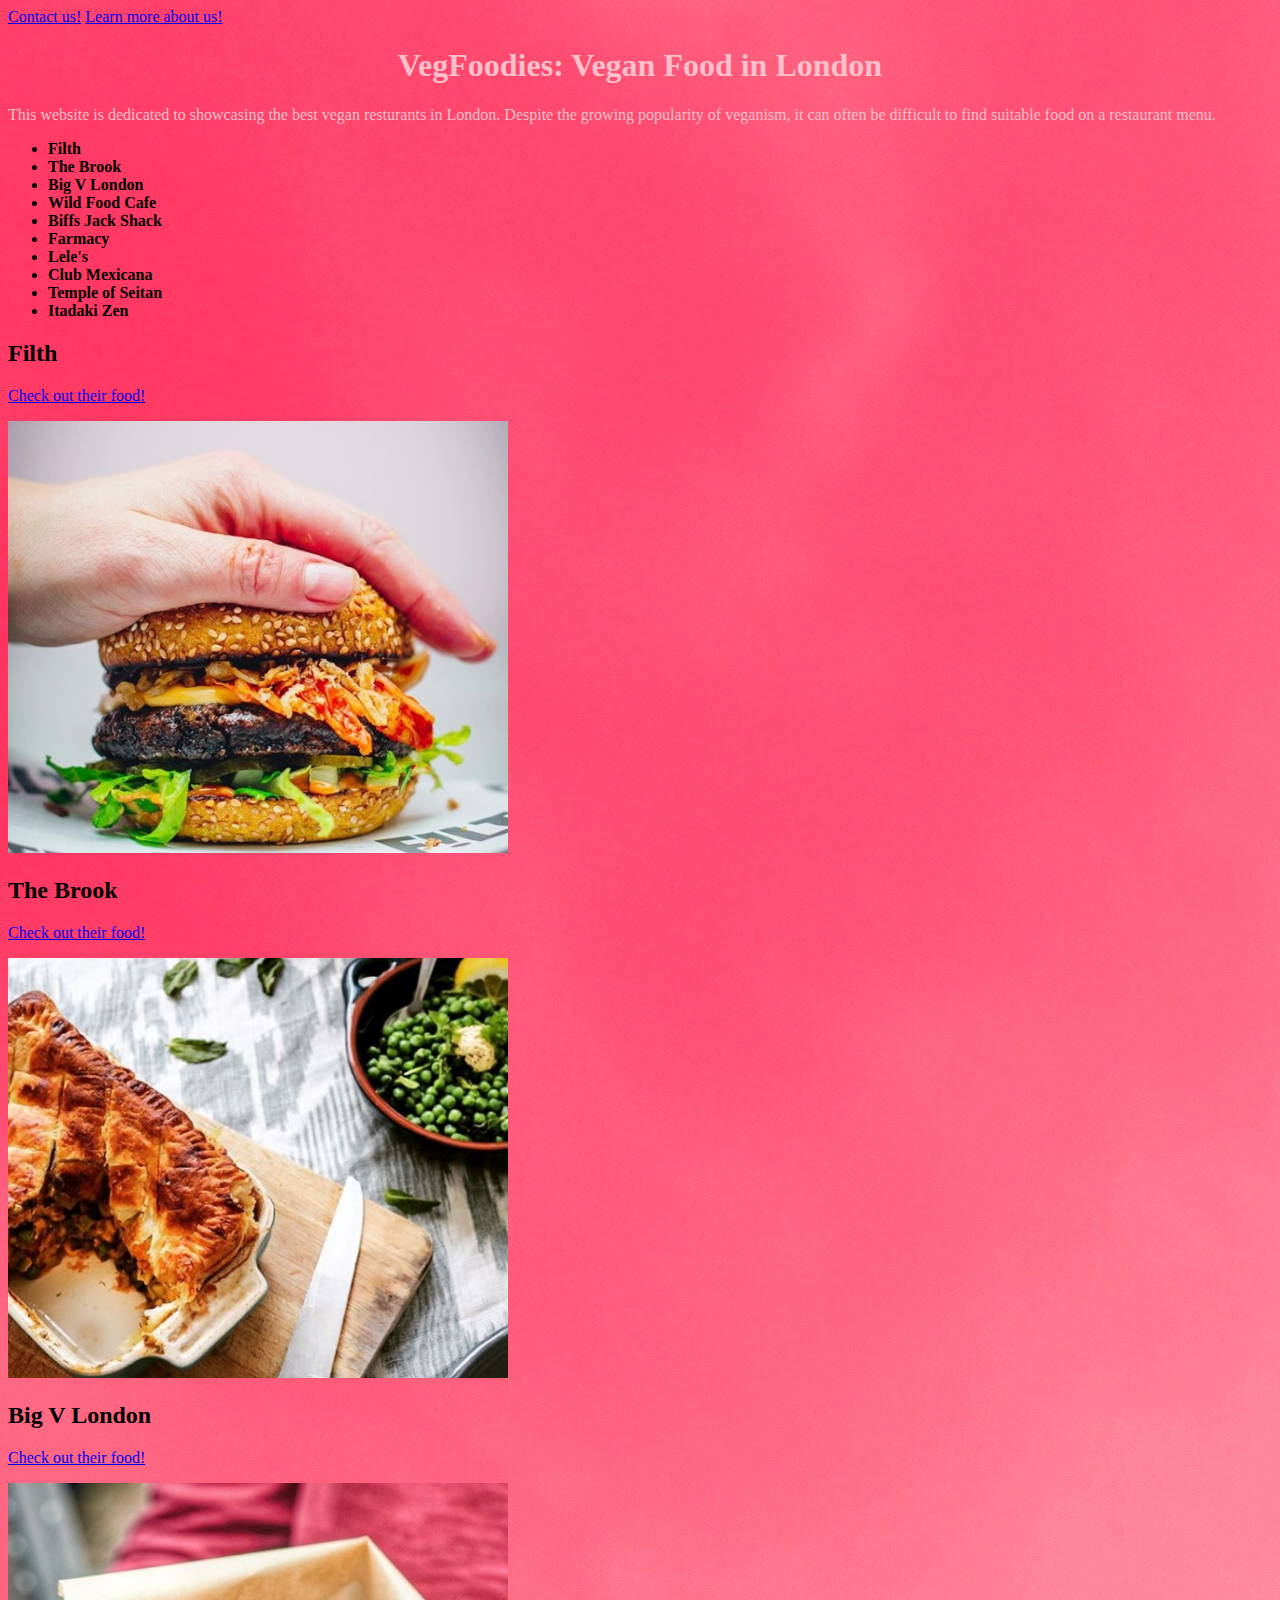
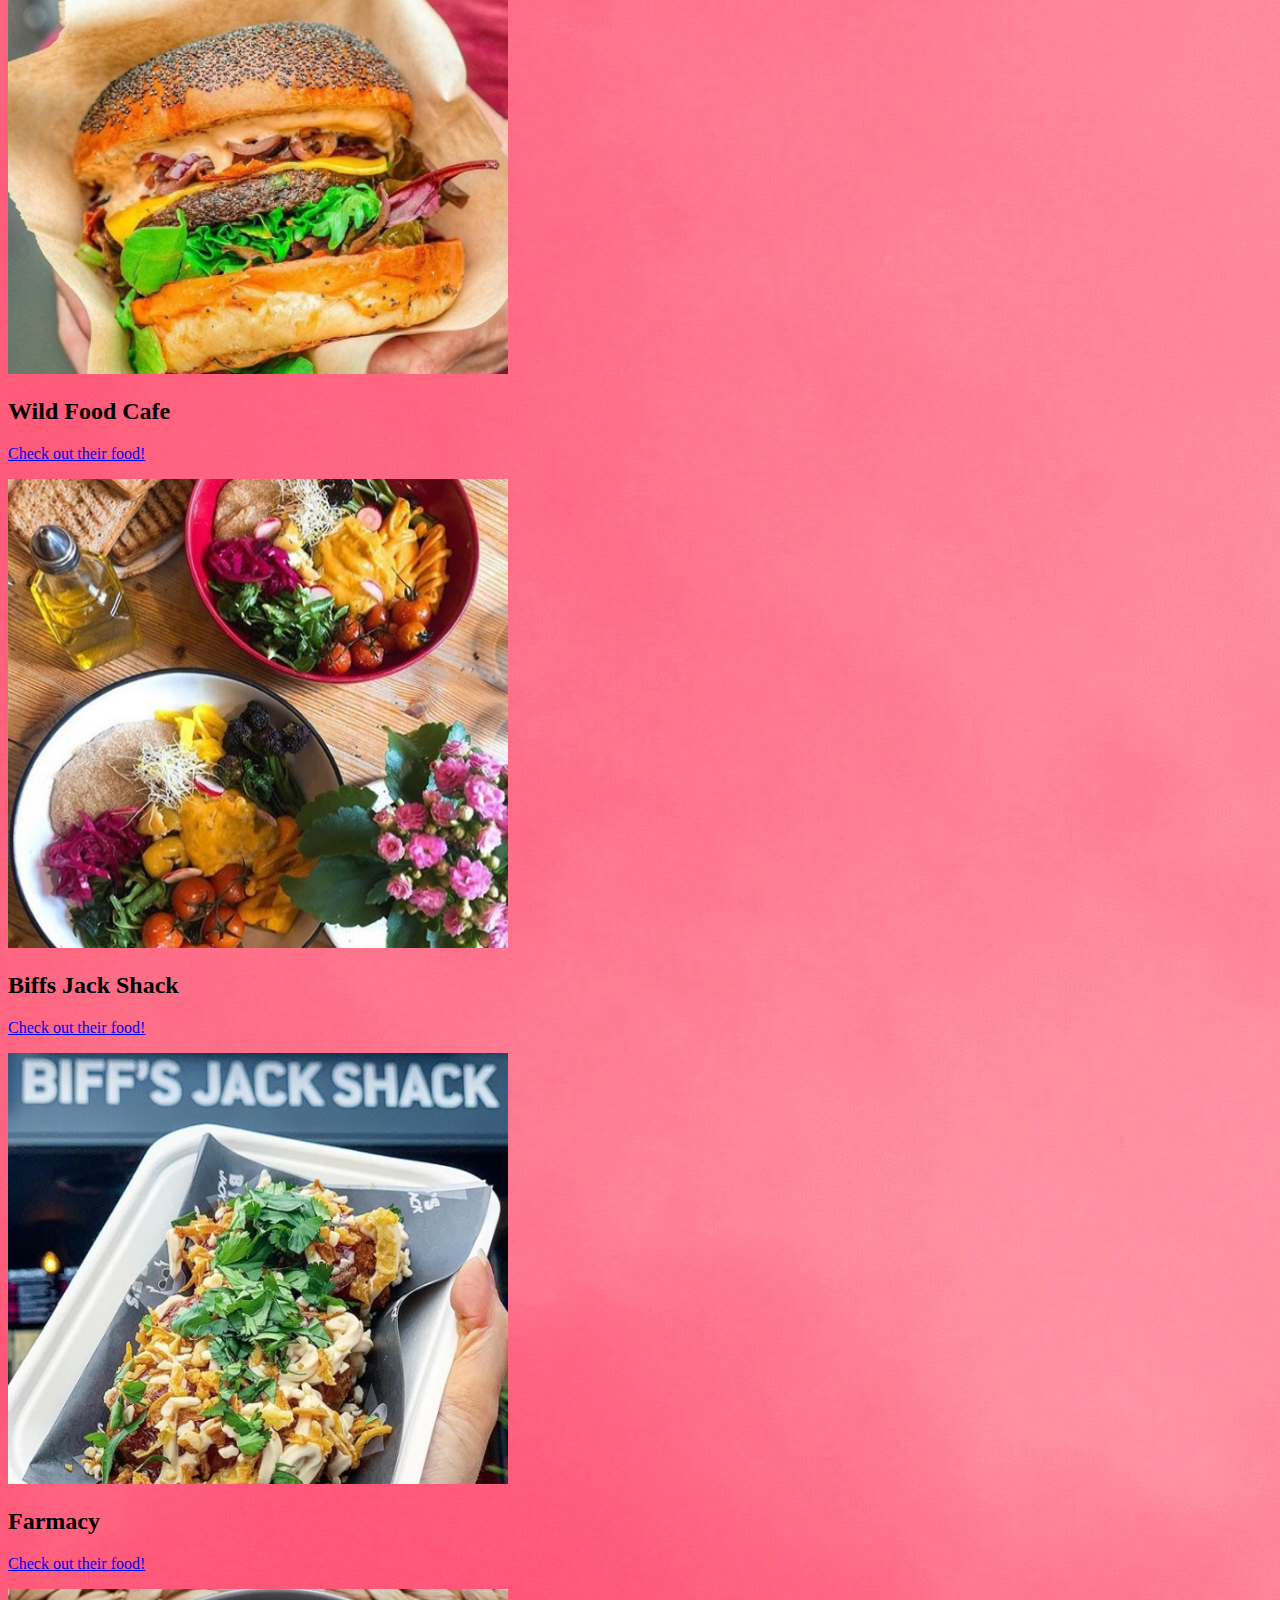
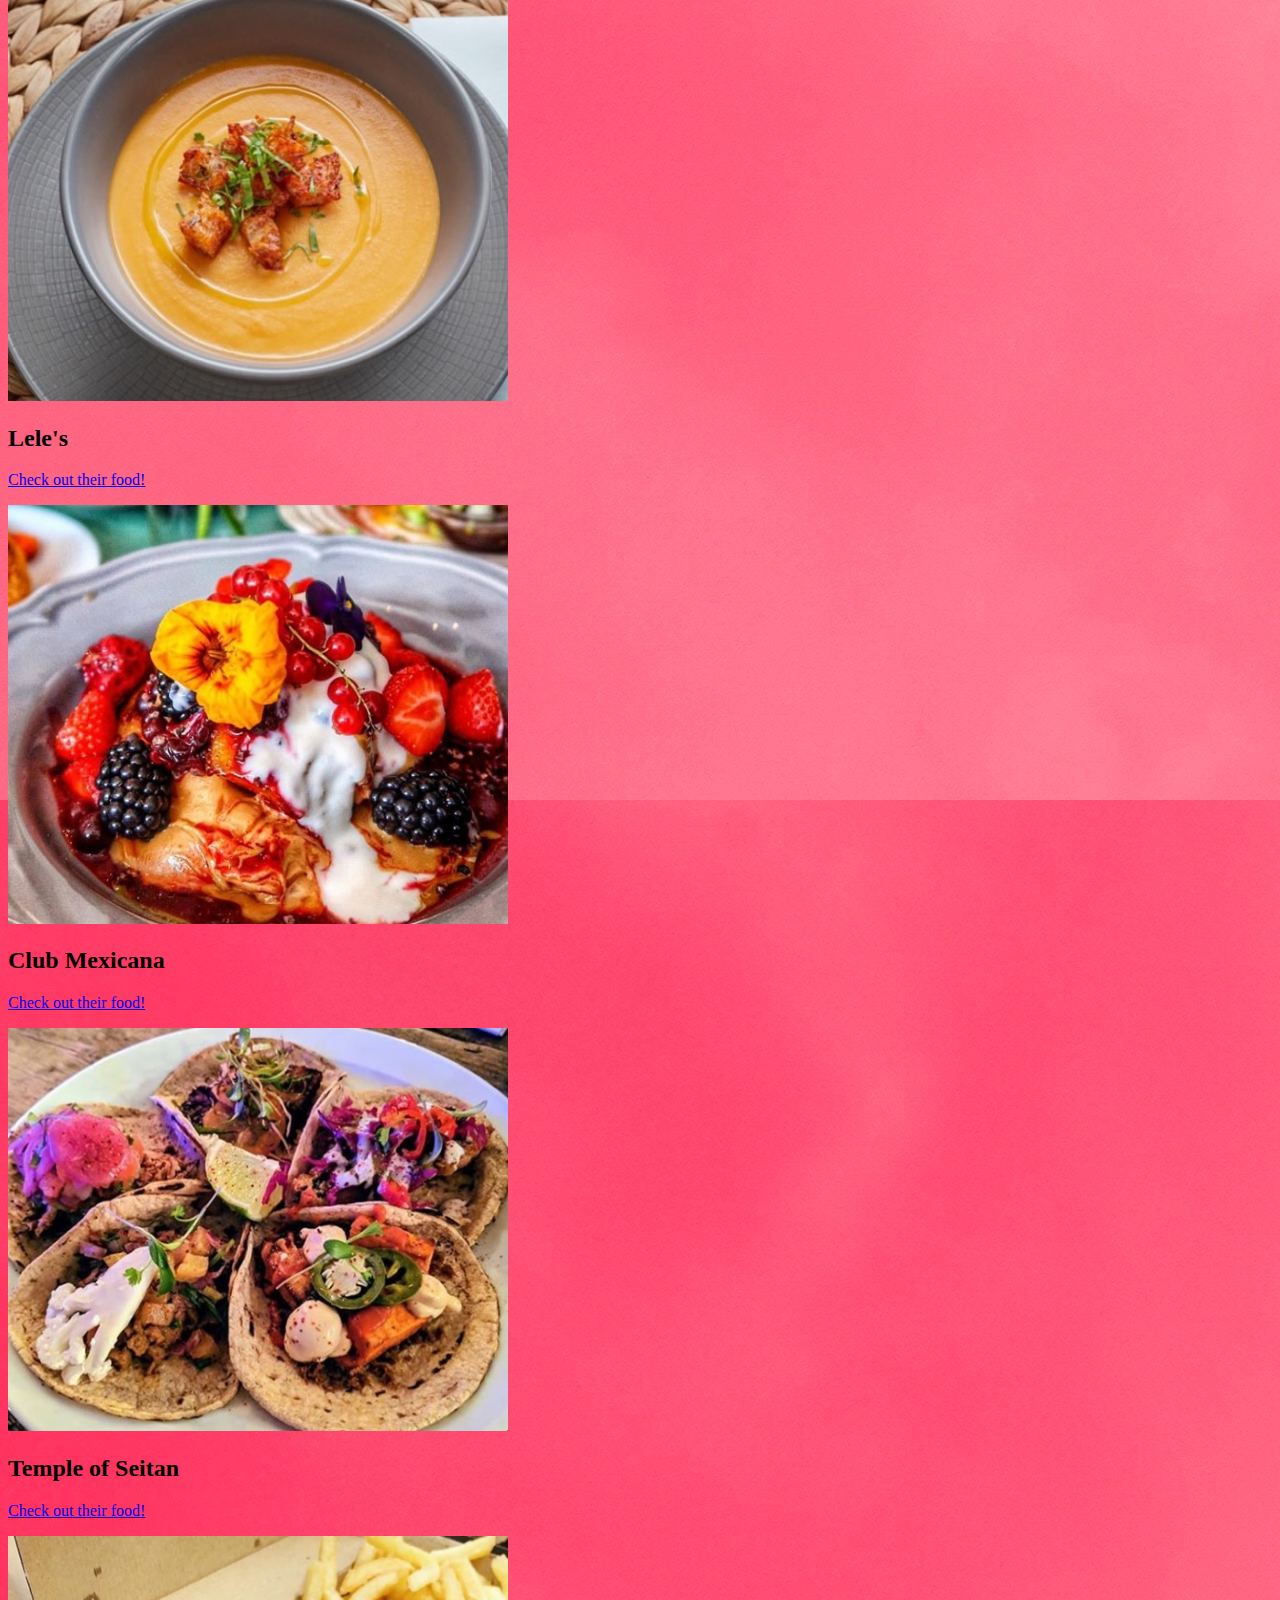
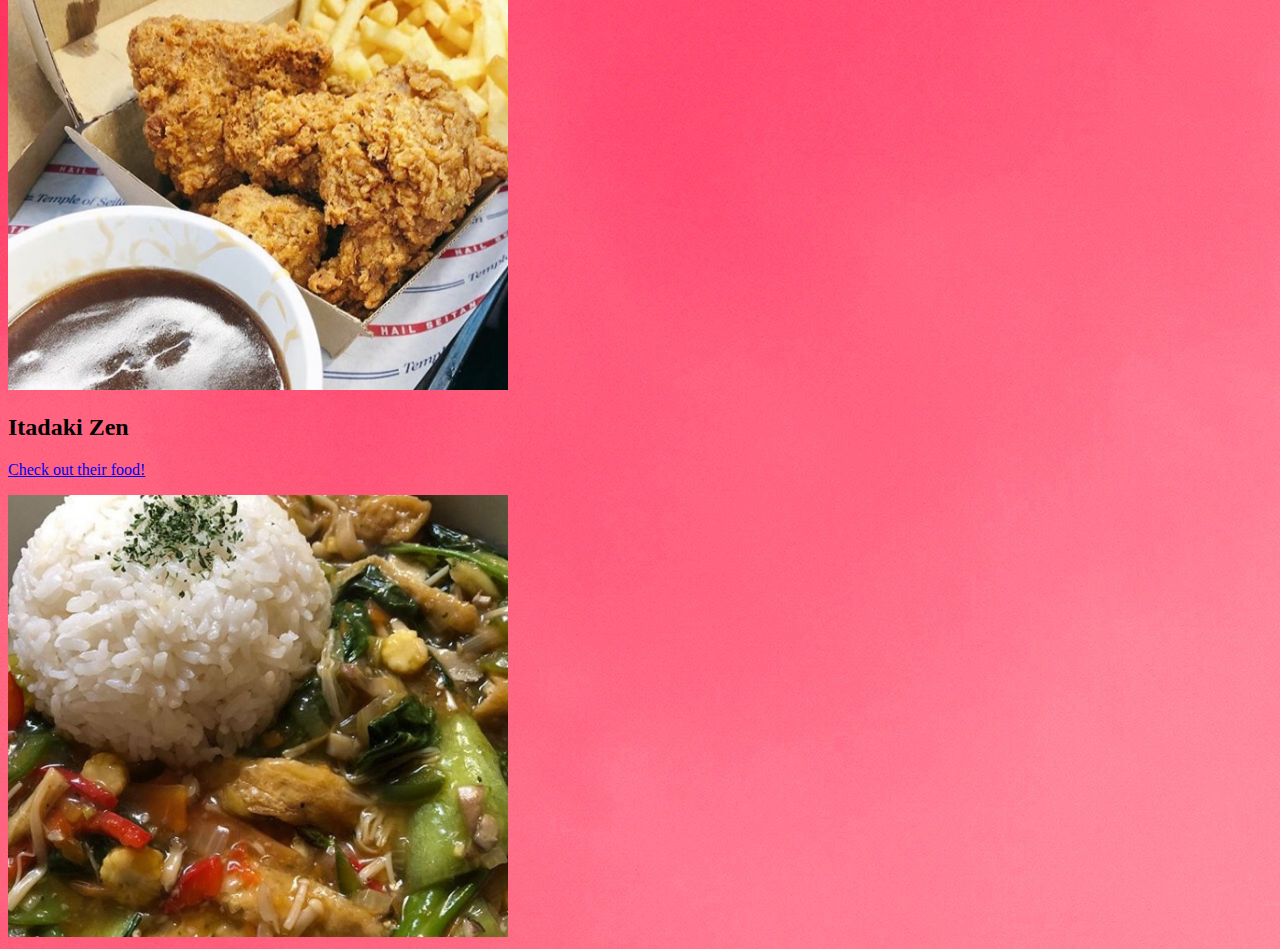
==== commit 99eadde7: "resize pictures" ====
--- a/index.html
+++ b/index.html
@@ -32,52 +32,52 @@
 <h2>Filth</h2>
 <p><a href="https://instagram.com/filthfoods?utm_source=ig_profile_share&igshid=w154fmpnxzju" target="_blank">Check out their food!</a></p>
 
-<img src="filth.jpg" alt="filth"/>
+<img width="500" src="filth.jpg" alt="filth"/>
 
 <h2>The Brook</h2>
 <p><a href="https://instagram.com/thebrooksocial?utm_source=ig_profile_share&igshid=z3mx6iekdbx1" target="_blank">Check out their food!</a></p>
 
-<img src="brook.jpg" alt="brook"/>
+<img width="500" src="brook.jpg" alt="brook"/>
 
 <h2>Big V London</h2>
 <p><a href="https://instagram.com/bigvlondon?utm_source=ig_profile_share&igshid=1d4su6wdo6scb" target="_blank">Check out their food!</a></p>
 
-<img src="bigvlondon.jpg" alt="bigvlondon"/>
+<img width="500" src="bigvlondon.jpg" alt="bigvlondon"/>
 
 <h2>Wild Food Cafe</h2>
 <p><a href="https://instagram.com/wildfoodcafe?utm_source=ig_profile_share&igshid=szcdkpubrn42" target="_blank">Check out their food!</a></p>
 
-<img src="wildfoodcafe.jpg" alt="wildfoodcafe"/>
+<img width="500" src="wildfoodcafe.jpg" alt="wildfoodcafe"/>
 
 <h2>Biffs Jack Shack</h2>
 <p><a href="https://instagram.com/biffsjackshack?utm_source=ig_profile_share&igshid=bix4g5l9j4w4" target="_blank">Check out their food!</a></p>
 
-<img src="biffsjackshack.jpg" alt="biffsjackshack"/>
+<img width="500" src="biffsjackshack.jpg" alt="biffsjackshack"/>
 
 <h2>Farmacy</h2>
 <p><a href="https://instagram.com/farmacyuk?utm_source=ig_profile_share&igshid=fz9z3z4mb0v6" target="_blank">Check out their food!</a></p>
 
-<img src="farmacy.jpg" alt="farmacy"/>
+<img width="500" src="farmacy.jpg" alt="farmacy"/>
 
 <h2>Lele's</h2>
 <p><a href="https://instagram.com/leles_london?utm_source=ig_profile_share&igshid=kb9ek0wr1fde" target="_blank">Check out their food!</a></p>
 
-<img src="lele.jpg" alt="lele"/>
+<img width="500" src="lele.jpg" alt="lele"/>
 
 <h2>Club Mexicana</h2>
 <p><a href="https://instagram.com/clubmexicana?utm_source=ig_profile_share&igshid=1avyb87kshzrn" target="_blank">Check out their food!</a></p>
 
-<img src="club.jpg" alt="club"/>
+<img width="500" src="club.jpg" alt="club"/>
 
 <h2>Temple of Seitan</h2>
 <p><a href="https://instagram.com/templeofseitan?utm_source=ig_profile_share&igshid=z2mdcbatoq0e" target="_blank">Check out their food!</a></p>
 
-<img src="temple.jpg" alt="temple"/>
+<img width="500" src="temple.jpg" alt="temple"/>
 
 <h2>Itadaki Zen</h2>
 <p><a href="https://instagram.com/itadakizen?utm_source=ig_profile_share&igshid=ah2ua25tgcn1" target="_blank">Check out their food!</a></p>
 
-<img src="itadakizen.jpg" alt="itadakizen"/>
+<img width="500" src="itadakizen.jpg" alt="itadakizen"/>
 
 
 <link rel="stylesheet" type="text/css" href="styles.css">
